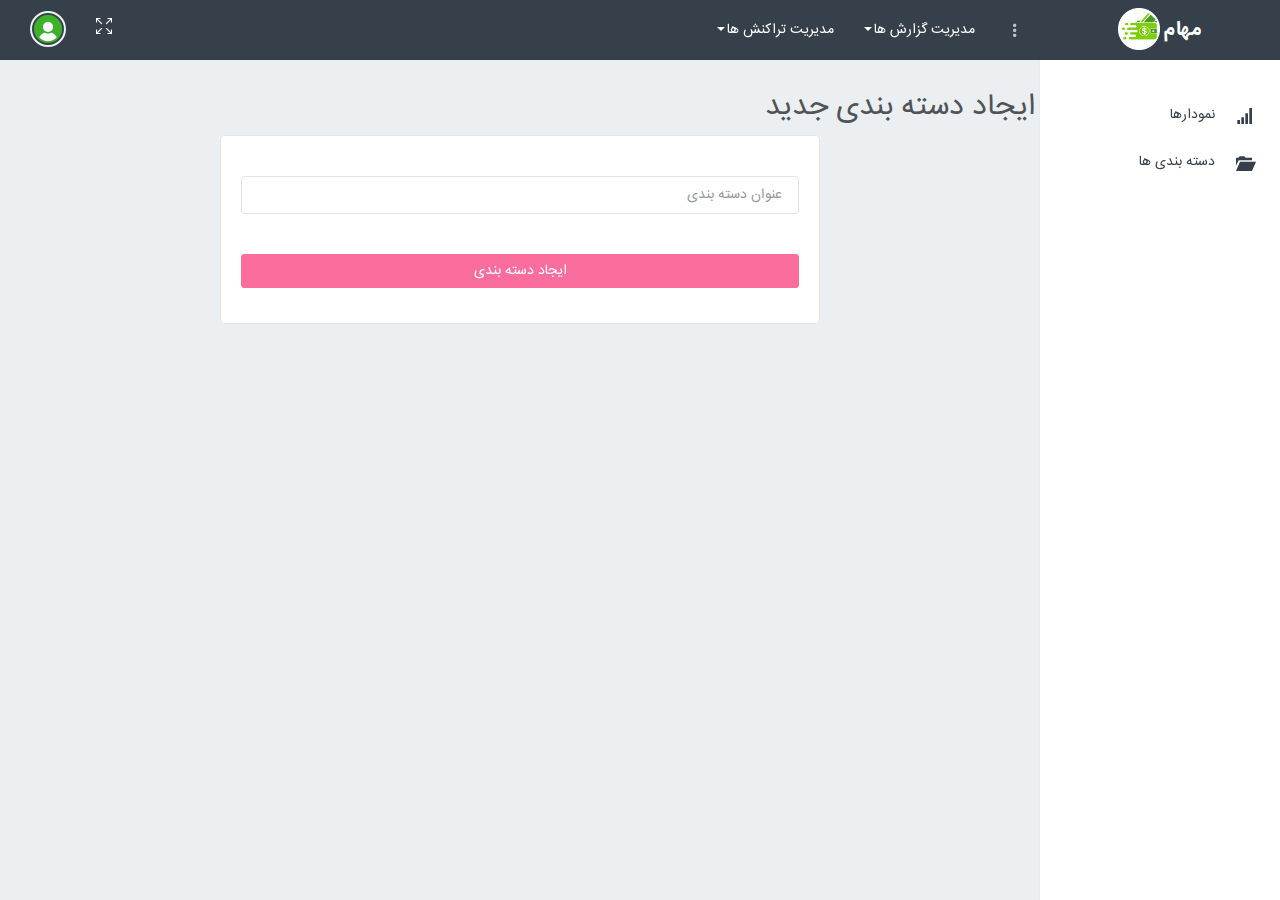
==== add-category.html @ 0f87850c "add pages" ====
<!DOCTYPE html>
<html>

<head>
    <meta charset="utf-8">
    <meta name="viewport" content="width=device-width, initial-scale=1.0">
    <meta name="description" content="A fully featured admin theme which can be used to build CRM, CMS, etc.">
    <meta name="author" content="Coderthemes">

    <link rel="shortcut icon" href="assets/images/favicon_1.png">

    <title>سامانه مدیریت مالی مهام</title>


    <link rel="stylesheet" href="assets/plugins/morris/morris.css">

    <link href="assets/css/bootstrap-rtl.min.css" rel="stylesheet" type="text/css" />
    <link href="assets/css/core.css" rel="stylesheet" type="text/css" />
    <link href="assets/css/components.css" rel="stylesheet" type="text/css" />
    <link href="assets/css/icons.css" rel="stylesheet" type="text/css" />
    <link href="assets/css/pages.css" rel="stylesheet" type="text/css" />
    <link href="assets/css/responsive.css" rel="stylesheet" type="text/css" />

    <script src="assets/js/modernizr.min.js"></script>

</head>

<body class="fixed-left">

    <!-- Begin page -->
    <div id="wrapper">

        <!-- Top Bar Start -->
        <div class="topbar">

            <!-- LOGO -->
            <div class="topbar-left">
                <div class="text-center">
                    <a href="index.html" class="logo"><span></i>مهام</span></a>
                    <!-- Image Logo here -->
                    <a href="index.html" class="logo">
                        <img src="assets/images/logo.png" height="42" />
                    </a>
                </div>
            </div>

            <!-- Button mobile view to collapse sidebar menu -->
            <div class="navbar navbar-default" role="navigation">
                <div class="container">
                    <div class="">
                        <div class="pull-left">
                            <button class="button-menu-mobile open-left waves-effect waves-light">
                                <i class="md md-menu"></i>
                            </button>
                            <span class="clearfix"></span>
                        </div>

                        <ul class="nav navbar-nav hidden-xs">
                            <li class="dropdown">
                                <a href="#" class="dropdown-toggle waves-effect waves-light" data-toggle="dropdown"
                                    role="button" aria-haspopup="true" aria-expanded="false">مدیریت گزارش ها<span
                                        class="caret"></span></a>
                                <ul class="dropdown-menu">
                                    <li><a href="file:///C:/Users/No1/Desktop/kntu/4022/net/prj/monthly-report.html"> گزارش ماهانه</a></li>
                                    <li><a href="file:///C:/Users/No1/Desktop/kntu/4022/net/prj/yearly-report.html">  گزارش سالانه</a></li>
                                </ul>
                            </li>
                            <li class="dropdown">
                                <a href="#" class="dropdown-toggle waves-effect waves-light" data-toggle="dropdown"
                                    role="button" aria-haspopup="true" aria-expanded="false">مدیریت تراکنش ها<span
                                        class="caret"></span></a>
                                <ul class="dropdown-menu">
                                    <li><a href="file:///C:/Users/No1/Desktop/kntu/4022/net/prj/add-transaction.html">ایجاد تراکنش</a></li>
                                    <li><a href="file:///C:/Users/No1/Desktop/kntu/4022/net/prj/transactions-list.html">مشاهده لیست تراکنش ها</a></li>
                                </ul>
                            </li>
                        </ul>
                        <ul class="nav navbar-nav navbar-right pull-right">
                            <li class="hidden-xs">
                                <a href="#" id="btn-fullscreen" class="waves-effect waves-light"><i
                                        class="icon-size-fullscreen"></i></a>
                            </li>
                            <li class="dropdown top-menu-item-xs">
                                <a href="" class="dropdown-toggle profile waves-effect waves-light"
                                    data-toggle="dropdown" aria-expanded="true"><img src="assets/images/user.png"
                                        alt="user-img" class="img-circle"> </a>
                            </li>
                        </ul>
                    </div>
                    <!--/.nav-collapse -->
                </div>
            </div>
        </div>
        <!-- Top Bar End -->
        <!-- ========== Left Sidebar Start ========== -->

        <div class="left side-menu">
            <div class="sidebar-inner slimscrollleft">
                <!--- Divider -->
                <div id="sidebar-menu">
                    <ul>
                        <li class="has_sub">
                            <a href="javascript:void(0);" class="waves-effect"><i class="glyphicon glyphicon-signal"></i><span>
                                    نمودارها </span></a>
                            <ul class="list-unstyled">
                                <li><a href="file:///C:/Users/No1/Desktop/kntu/4022/net/prj/linear-chart.html">نمودار واریز-برداشت</a></li>
                                <li><a href="file:///C:/Users/No1/Desktop/kntu/4022/net/prj/circle-chart.html">نمودار هزینه ها</a></li>
                            </ul>
                        </li>
                        <li class="has_sub">
                            <a href="javascript:void(0);" class="waves-effect"><i class="glyphicon glyphicon-folder-open"></i><span>
                                    دسته بندی ها </span></a>
                            <ul class="list-unstyled">
                                <li><a href="file:///C:/Users/No1/Desktop/kntu/4022/net/prj/categories-list.html">لیست دسته بندی ها</a></li>
                                <li><a href="file:///C:/Users/No1/Desktop/kntu/4022/net/prj/add-category.html"> ایجاد دسته بندی جدید</a></li>
                            </ul>
                        </li>
                    </ul>

                    <div class="clearfix"></div>
                </div>
                <div class="clearfix"></div>
            </div>
        </div>
        <!-- Left Sidebar End -->
        <div class="content-page">
            <!-- Start content -->
            <div class="content">
                <h2>
                    ایجاد دسته بندی جدید
                </h2>
                <div class=" card-box" style="max-width:600px; margin:auto;">
                    <form class="form-horizontal m-t-20">

                        <div class="form-group ">
                            <div class="col-xs-12">
                                <input class="form-control" type="text" required="" placeholder=" عنوان دسته بندی">
                            </div>
                        </div>

                        
                        <div class="form-group text-center m-t-40">
                            <div class="col-xs-12">
                                <button class="btn btn-pink btn-block text-uppercase waves-effect waves-light sm"
                                    type="submit">ایجاد دسته بندی</button>
                            </div>
                        </div>
                    </form>
                </div>
            </div>
        </div>


        <script>
            var resizefunc = [];
        </script>

        <!-- jQuery  -->
        <script src="assets/js/jquery.min.js"></script>
        <script src="assets/js/bootstrap-rtl.min.js"></script>
        <script src="assets/js/detect.js"></script>
        <script src="assets/js/fastclick.js"></script>
        <script src="assets/js/jquery.slimscroll.js"></script>
        <script src="assets/js/jquery.blockUI.js"></script>
        <script src="assets/js/waves.js"></script>
        <script src="assets/js/wow.min.js"></script>
        <script src="assets/js/jquery.nicescroll.js"></script>
        <script src="assets/js/jquery.scrollTo.min.js"></script>

        <script src="assets/plugins/jquery-knob/jquery.knob.js"></script>

        <!--Morris Chart-->
        <script src="assets/plugins/morris/morris.min.js"></script>
        <script src="assets/plugins/raphael/raphael-min.js"></script>

        <script src="assets/plugins/peity/jquery.peity.min.js"></script>

        <script src="assets/pages/jquery.dashboard_crm.js"></script>

        <script src="assets/js/jquery.core.js"></script>
        <script src="assets/js/jquery.app.js"></script>

        <script>
            $(function () {
                $(".knob").knob();
            });
        </script>

</html>
---- assets/plugins/morris/morris.css ----
.morris-hover{position:absolute;z-index:1000}.morris-hover.morris-default-style{border-radius:10px;padding:6px;color:#666;background:rgba(255,255,255,0.8);border:solid 2px rgba(230,230,230,0.8);font-family:sans-serif;font-size:12px;text-align:center}.morris-hover.morris-default-style .morris-hover-row-label{font-weight:bold;margin:0.25em 0}
.morris-hover.morris-default-style .morris-hover-point{white-space:nowrap;margin:0.1em 0}
---- assets/css/core.css ----
@import url(https://fonts.googleapis.com/css?family=Noto+Sans:400,700);
@import url(https://fonts.googleapis.com/css?family=Source+Sans+Pro:400,600,700,300);
/*
Template Name: UBold Dashboard
Author: CoderThemes
Email: coderthemes@gmail.com
File: Core
*/
/* =============
  == Core List==

   - Common
   - Helper classes
   - Extra
   - Bootstrap Custom
   - Topbar, Leftbar and Rightbar
   - Animation (Some loader)
   - Waves effect
   - Print (Invoice css)

============= */
/* =============
   Common
============= */

  @font-face {
	font-family: 'IRANSans-web';
	src: url('fonts/IRANSansWeb(FaNum)_Bold.eot?#') format('eot'),  /* IE6–8 */
url('fonts/IRANSansWeb(FaNum)_Bold.woff2') format('woff2'),  /* Chrome36+, Opera24+*/
url('fonts/IRANSansWeb(FaNum)_Bold.woff') format('woff');  /* FF3.6+, IE9, Chrome6+, Saf5.1+*/
	font-weight: bold;
}

@font-face {
	font-family: 'IRANSans-web';
	src: url('fonts/IRANSansWeb(FaNum)_Light.eot?#') format('eot'),  /* IE6–8 */
url('fonts/IRANSansWeb(FaNum)_Light.woff2') format('woff2'),  /* Chrome36+, Opera24+*/
url('fonts/IRANSansWeb(FaNum)_Light.woff') format('woff');  /* FF3.6+, IE9, Chrome6+, Saf5.1+*/
	font-weight: 200;
}
@font-face {
	font-family: 'IRANSans-web';
	src: url('fonts/IRANSansWeb(FaNum).eot?#') format('eot'),  /* IE6–8 */
url('fonts/IRANSansWeb(FaNum).woff2') format('woff2'),  /* Chrome36+, Opera24+*/
url('fonts/IRANSansWeb(FaNum).woff') format('woff');  /* FF3.6+, IE9, Chrome6+, Saf5.1+*/
	font-weight: normal;
}

body {
  background: #ebeff2;
  font-family: 'IRANSans-web', 'Helvetica Neue', Helvetica, Arial, IRANSans-web;
  margin: 0;
  overflow-x: hidden;
  color: #797979;
}
html {
  position: relative;
  min-height: 100%;
  background: #ebeff2;
  direction: rtl;
}
h1,
h2,
h3,
h4,
h5,
h6 {
  color: #505458;
  font-family: "IRANSans-web", "Helvetica Neue", Helvetica, Arial, IRANSans-web;
  margin: 10px 0;
}
h1 {
  line-height: 43px;
}
h2 {
  line-height: 35px;
}
h3 {
  line-height: 30px;
}
h3 small {
  color: #444444;
}
h4 {
  line-height: 22px;
}
h4 small {
  color: #444444;
}
h5 {
  font-size: 15px;
}
h5 small {
  color: #444444;
}
p {
  line-height: 1.6;
}
* {
  outline: none !important;
}
b {
  font-weight: 600;
}
a:hover {
  outline: 0;
  text-decoration: none;
}
a:active {
  outline: 0;
  text-decoration: none;
}
a:focus {
  outline: 0;
  text-decoration: none;
}
.container {
  width: auto;
}
.container-alt {
  margin-left: auto;
  margin-right: auto;
  padding-left: 15px;
  padding-right: 15px;
}
/* Footer */
.footer {
  border-top: 1px solid rgba(0, 0, 0, 0.1);
  bottom: 0;
  color: #58666e;
  text-align: left !important;
  padding: 20px 30px;
  position: absolute;
  left: 0;
  right: 240px;
  font-size: 13px;
}
#wrapper {
  height: 100%;
  overflow: hidden;
  width: 100%;
}
.page {
  bottom: 0;
  left: 0;
  right: 0;
  top: 0;
}
/* Page titles */
.page-title {
  font-size: 20px;
  font-weight: 600;
  margin-bottom: 0px;
  margin-top: 7px;
}
.page-title-alt {
  margin-bottom: 23px;
  margin-top: 10px;
}
.page-header {
  border-bottom: 1px solid #DBDDDE;
}
.header-title {
  text-transform: uppercase;
  font-size: 16px;
  font-weight: 600;
  letter-spacing: 0.04em;
  line-height: 16px;
  margin-bottom: 8px;
}
.social-links li a {
  -webkit-border-radius: 50%;
  background: #EFF0F4;
  border-radius: 50%;
  color: #7A7676;
  display: inline-block;
  height: 30px;
  line-height: 30px;
  text-align: center;
  width: 30px;
}
/* =============
   Helper clasess
============= */
.p-0 {
  padding: 0 !important;
}
.p-5 {
  padding: 5px !important;
}
.p-20 {
  padding: 20px !important;
}
.p-30 {
  padding: 30px !important;
}
.p-l-0 {
  padding-right: 0 !important;
}
.p-l-15{padding-left:15px}
.p-r-0 {
  padding-left: 0 !important;
}
.p-r-15{padding-right:15px}
.p-t-0 {
  padding-top: 0 !important;
}
.p-t-10 {
  padding-top: 10px !important;
}
.p-b-0 {
  padding-bottom: 0 !important;
}
.p-b-10 {
  padding-bottom: 10px !important;
}
.p-l-r-10 {
  padding-left: 10px;
  padding-right: 10px;
}
.m-0 {
  margin: 0 !important;
}
.m-r-5 {
  margin-left: 5px !important;
}
.m-r-10 {
  margin-left: 10px !important;
}
.m-r-15 {
  margin-left: 15px !important;
}
.m-l-5 {
  margin-right: 5px !important;
}
.m-l-10 {
  margin-right: 10px !important;
}
.m-l-15 {
  margin-left: 15px !important;
}
.m-t-5 {
  margin-top: 5px !important;
}
.m-t-0 {
  margin-top: 0 !important;
}
.m-t-10 {
  margin-top: 10px !important;
}
.m-t-15 {
  margin-top: 15px !important;
}
.m-t-20 {
  margin-top: 20px !important;
}
.m-t-23 {
  margin-top: 23px !important;
}
.m-t-30 {
  margin-top: 30px !important;
}
.m-t-40 {
  margin-top: 40px !important;
}
.m-b-0 {
  margin-bottom: 0 !important;
}
.m-b-5 {
  margin-bottom: 5px !important;
}
.m-b-10 {
  margin-bottom: 10px !important;
}
.m-b-15 {
  margin-bottom: 15px !important;
}
.m-b-20 {
  margin-bottom: 20px !important;
}
.m-b-30 {
  margin-bottom: 30px !important;
}
.w-xs {
  min-width: 80px;
}
.w-sm {
  min-width: 95px;
}
.w-md {
  min-width: 110px;
}
.w-lg {
  min-width: 140px;
}
.m-h-40 {
  min-height: 40px;
}
.m-h-50 {
  min-height: 50px;
}
.l-h-34 {
  line-height: 34px;
}
.font-600 {
  font-weight: 600;
}
.font-bold {
  font-weight: 700;
}
.font-normal {
  font-weight: normal;
}
.font-light {
  font-weight: 300;
}
.font-13 {
  font-size: 13px !important;
}
.wrapper-md {
  padding: 20px;
}
.pull-in {
  margin-left: -15px;
  margin-right: -15px;
}
.pull-in-card {
  margin-left: -20px !important;
  margin-right: -20px !important;
}
.b-0 {
  border: none !important;
}
.vertical-middle {
  vertical-align: middle;
}
.b-r-0 {
  border-radius: 0px !important;
}
.bx-shadow {
  -moz-box-shadow: 0px 1px 2px 0px rgba(0, 0, 0, 0.1);
  -webkit-box-shadow: 0px 1px 2px 0px rgba(0, 0, 0, 0.1);
  box-shadow: 0px 1px 2px 0px rgba(0, 0, 0, 0.1);
}
.mx-box {
  max-height: 380px;
  min-height: 380px;
}
.thumb-sm {
  height: 32px;
  width: 32px;
}
.thumb-md {
  height: 48px;
  width: 48px;
}
.thumb-lg {
  height: 88px;
  width: 88px;
}
/* =============
   Extras
============= */
/* Table type box */
.table-box {
  display: table;
  height: 100%;
  width: 100%;
}
.table-box .table-detail {
  display: table-cell;
  vertical-align: middle;
}
/* Card Box */
.card-box {
  padding: 20px;
  border: 1px solid rgba(54, 64, 74, 0.05);
  -webkit-border-radius: 5px;
  border-radius: 5px;
  -moz-border-radius: 5px;
  background-clip: padding-box;
  margin-bottom: 20px;
  background-color: #ffffff;
}
/* Grid page */
.grid-structure .grid-container {
  background-color: #f4f8fb;
  margin-bottom: 10px;
  padding: 10px 20px;
}
/* Demo only */
.icon-list-demo div {
  cursor: pointer;
  line-height: 45px;
  white-space: nowrap;
  color: #75798B;
}
.icon-list-demo div:hover {
  color: #ffffff;
}
.icon-list-demo div p {
  margin-bottom: 0px;
  line-height: inherit;
}
.icon-list-demo i {
  -webkit-transition: all 0.2s;
  display: inline-block;
  font-size: 18px;
  margin: 0;
  text-align: center;
  transition: all 0.2s;
  vertical-align: middle;
  width: 40px;
}
.icon-list-demo .col-md-4 {
  -webkit-border-radius: 3px;
  border-radius: 3px;
  -moz-border-radius: 3px;
  background-clip: padding-box;
}
.icon-list-demo .col-md-4:hover {
  background-color: #5fbeaa;
}
.icon-list-demo .col-md-4:hover i {
  -o-transform: scale(2);
  -webkit-transform: scale(2);
  moz-transform: scale(2);
  transform: scale(2);
}
.button-list {
  margin-left: -8px;
  margin-bottom: -12px;
}
.button-list .btn {
  margin-bottom: 12px;
  margin-left: 8px;
}
/* =============
   Bootstrap-custom
============= */
.row {
  margin-right: -10px;
  margin-left: -10px;
}
.col-lg-1,
.col-lg-10,
.col-lg-11,
.col-lg-12,
.col-lg-2,
.col-lg-3,
.col-lg-4,
.col-lg-5,
.col-lg-6,
.col-lg-7,
.col-lg-8,
.col-lg-9,
.col-md-1,
.col-md-10,
.col-md-11,
.col-md-12,
.col-md-2,
.col-md-3,
.col-md-4,
.col-md-5,
.col-md-6,
.col-md-7,
.col-md-8,
.col-md-9,
.col-sm-1,
.col-sm-10,
.col-sm-11,
.col-sm-12,
.col-sm-2,
.col-sm-3,
.col-sm-4,
.col-sm-5,
.col-sm-6,
.col-sm-7,
.col-sm-8,
.col-sm-9,
.col-xs-1,
.col-xs-10,
.col-xs-11,
.col-xs-12,
.col-xs-2,
.col-xs-3,
.col-xs-4,
.col-xs-5,
.col-xs-6,
.col-xs-7,
.col-xs-8,
.col-xs-9 {
  padding-left: 10px;
  padding-right: 10px;
}
.breadcrumb {
  background-color: transparent;
  margin-bottom: 15px;
  padding-top: 10px;
  padding-left: 0px;
}
/* Dropdown */
.dropdown-menu {
  padding: 4px 0;
  transition: all 300ms ease;
  -moz-transition: all 300ms ease;
  -webkit-transition: all 300ms ease;
  -o-transition: all 300ms ease;
  -ms-transition: all 300ms ease;
  border: 0;
  box-shadow: 0 2px 5px 0 rgba(0, 0, 0, 0.26);
}
.dropdown-menu > li > a {
  padding: 6px 20px;
}
.dropdown-menu > .active > a,
.dropdown-menu > .active > a:hover,
.dropdown-menu > .active > a:focus {
  background-color: #f3f3f3;
  color: #36404a;
}
.dropup .dropdown-menu {
  box-shadow: 0px -1px 5px 0 rgba(0, 0, 0, 0.26);
}
/* Close Icon */
.close {
  opacity: .6;
}
/* Background colors */
.bg-custom {
  background-color: #5fbeaa !important;
}
.bg-primary {
  background-color: #5d9cec !important;
}
.bg-success {
  background-color: #81c868 !important;
}
.bg-info {
  background-color: #34d3eb !important;
}
.bg-warning {
  background-color: #ffbd4a !important;
}
.bg-danger {
  background-color: #f05050 !important;
}
.bg-muted {
  background-color: #f4f8fb !important;
}
.bg-inverse {
  background-color: #4c5667 !important;
}
.bg-purple {
  background-color: #7266ba !important;
}
.bg-pink {
  background-color: #fb6d9d !important;
}
.bg-white {
  background-color: #ffffff !important;
}
.bg-lightdark {
  background-color: #f4f8fb !important;
}
/* Text colors */
.text-custom {
  color: #5fbeaa;
}
.text-white {
  color: #ffffff;
}
.text-danger {
  color: #f05050;
}
.text-muted {
  color: #98a6ad;
}
.text-primary {
  color: #5d9cec;
}
.text-warning {
  color: #ffbd4a;
}
.text-success {
  color: #81c868;
}
.text-info {
  color: #34d3eb;
}
.text-inverse {
  color: #4c5667;
}
.text-pink {
  color: #fb6d9d;
}
.text-purple {
  color: #7266ba;
}
.text-dark {
  color: #797979 !important;
}
/* Form components */
textarea.form-control {
  min-height: 90px;
}
.form-control {
  background-color: #FFFFFF;
  border: 1px solid #E3E3E3;
  border-radius: 4px;
  color: #565656;
  padding: 7px 12px;
  height: 38px;
  max-width: 100%;
  -webkit-box-shadow: none;
  box-shadow: none;
  -webkit-transition: all 300ms linear;
  -moz-transition: all 300ms linear;
  -o-transition: all 300ms linear;
  -ms-transition: all 300ms linear;
  transition: all 300ms linear;
}
.form-control:focus {
  background-color: #FFFFFF;
  border: 1px solid #AAAAAA;
  -webkit-box-shadow: none;
  box-shadow: none;
  outline: 0 !important;
  color: #333333;
}
.input-lg {
  height: 46px;
  padding: 10px 16px;
  font-size: 18px;
  line-height: 1.3333333;
  border-radius: 6px;
}
.input-sm {
  height: 30px;
  padding: 5px 10px;
  font-size: 12px;
  line-height: 1.5;
  border-radius: 3px;
}
.form-horizontal .form-group {
  margin-left: -10px;
  margin-right: -10px;
}
.form-control-feedback {
  line-height: 38px !important;
}
.input-group-btn .btn {
  padding: 8px 12px;
}
.input-group-btn .btn-sm {
  padding: 5px 10px;
}
.input-group-btn .btn-lg {
  padding: 10px 17px;
}
/* Labels */
.label {
  font-weight: 600;
  letter-spacing: 0.05em;
  padding: .3em .6em .3em;
}
.label-default {
  background-color: #5fbeaa;
}
.label-primary {
  background-color: #5d9cec;
}
.label-success {
  background-color: #81c868;
}
.label-info {
  background-color: #34d3eb;
}
.label-warning {
  background-color: #ffbd4a;
}
.label-danger {
  background-color: #f05050;
}
.label-purple {
  background-color: #7266ba;
}
.label-pink {
  background-color: #fb6d9d;
}
.label-inverse {
  background-color: #4c5667;
}
/* Badge */
.badge {
  text-transform: uppercase;
  font-weight: 600;
  padding: 3px 5px;
  font-size: 12px;
  margin-top: 1px;
  background-color: #5fbeaa;
}
.badge-xs {
  font-size: 9px;
}
.badge-xs,
.badge-sm {
  -webkit-transform: translate(0, -2px);
  -ms-transform: translate(0, -2px);
  -o-transform: translate(0, -2px);
  transform: translate(0, -2px);
}
.badge-primary {
  background-color: #5d9cec;
}
.badge-success {
  background-color: #81c868;
}
.badge-info {
  background-color: #34d3eb;
}
.badge-warning {
  background-color: #ffbd4a;
}
.badge-danger {
  background-color: #f05050;
}
.badge-purple {
  background-color: #7266ba;
}
.badge-pink {
  background-color: #fb6d9d;
}
.badge-inverse {
  background-color: #4c5667;
}
/* Pagination/ Pager */
.pagination > li:first-child > a,
.pagination > li:first-child > span {
  border-bottom-left-radius: 3px;
  border-top-left-radius: 3px;
}
.pagination > li:last-child > a,
.pagination > li:last-child > span {
  border-bottom-right-radius: 3px;
  border-top-right-radius: 3px;
}
.pagination > li > a,
.pagination > li > span {
  color: #636e7b;
}
.pagination > li > a:hover,
.pagination > li > span:hover,
.pagination > li > a:focus,
.pagination > li > span:focus {
  background-color: #e4e7ea;
}
.pagination-split li {
  margin-left: 5px;
  display: inline-block;
  float: left;
}
.pagination-split li:first-child {
  margin-left: 0;
}
.pagination-split li a {
  -moz-border-radius: 3px;
  -webkit-border-radius: 3px;
  border-radius: 3px;
}
.pagination > .active > a,
.pagination > .active > span,
.pagination > .active > a:hover,
.pagination > .active > span:hover,
.pagination > .active > a:focus,
.pagination > .active > span:focus {
  background-color: #5fbeaa;
  border-color: #5fbeaa;
}
.pager li > a,
.pager li > span {
  -moz-border-radius: 3px;
  -webkit-border-radius: 3px;
  border-radius: 3px;
  color: #636e7b;
}
/* Tabs */
.tabs {
  background-color: #ffffff;
  margin: 0 auto;
  padding: 0px;
  position: relative;
  white-space: nowrap;
  width: 100%;
}
.tabs li.tab {
  background-color: #ffffff;
  display: block;
  float: left;
  margin: 0;
  text-align: center;
}
.tabs li.tab a {
  -moz-transition: color 0.28s ease;
  -ms-transition: color 0.28s ease;
  -o-transition: color 0.28s ease;
  -webkit-transition: color 0.28s ease;
  color: #ee6e73;
  display: block;
  height: 100%;
  text-decoration: none;
  transition: color 0.28s ease;
  width: 100%;
}
.tabs li.tab a.active {
  color: #5fbeaa !important;
}
.tabs .indicator {
  background-color: #5fbeaa;
  bottom: 0;
  height: 2px;
  position: absolute;
  will-change: left, right;
}
.tabs-top .indicator {
  top: 0;
}
.nav-pills li a {
  line-height: 36px !important;
}
.nav-pills li.active a {
  background-color: #5fbeaa !important;
}
.nav-pills li.active a:hover {
  background-color: #5fbeaa !important;
}
.nav-pills li.active a:focus {
  background-color: #5fbeaa !important;
}
.nav.nav-tabs + .tab-content {
  background: #ffffff;
  margin-bottom: 30px;
  padding: 30px;
}
.tabs-vertical-env {
  margin-bottom: 30px;
}
.tabs-vertical-env .tab-content {
  background: #ffffff;
  display: table-cell;
  margin-bottom: 30px;
  padding: 30px;
  vertical-align: top;
}
.tabs-vertical-env .nav.tabs-vertical {
  display: table-cell;
  min-width: 120px;
  vertical-align: top;
  width: 150px;
}
.tabs-vertical-env .nav.tabs-vertical li.active > a {
  background-color: #ffffff;
  border: 0;
}
.tabs-vertical-env .nav.tabs-vertical li > a {
  color: #333333;
  text-align: center;
  white-space: nowrap;
}
.nav.nav-tabs > li.active > a {
  background-color: #ffffff;
  border: 0;
}
.nav.nav-tabs > li > a,
.nav.tabs-vertical > li > a {
  background-color: transparent;
  border-radius: 0;
  border: none;
  color: #505461 !important;
  cursor: pointer;
  line-height: 50px;
  padding-left: 20px;
  padding-right: 20px;
  letter-spacing: 0.03em;
  font-weight: 600;
  text-transform: uppercase;
  font-family: "IRANSans-web", "Open Sans", "Helvetica Neue", Helvetica, Arial, IRANSans-web;
}
.nav.nav-tabs > li > a:hover,
.nav.tabs-vertical > li > a:hover {
  color: #5fbeaa !important;
}
.tab-content {
  box-shadow: 0 1px 1px rgba(0, 0, 0, 0.05);
  color: #777777;
}
.nav.nav-tabs > li:last-of-type a {
  margin-right: 0px;
}
.nav.nav-tabs {
  border-bottom: 0;
  box-shadow: 0 1px 1px rgba(0, 0, 0, 0.05);
}
.navtab-bg {
  background-color: #f4f8fb;
}
.nav-tabs.nav-justified > .active > a,
.nav-tabs.nav-justified > .active > a:hover,
.nav-tabs.nav-justified > .active > a:focus,
.tabs-vertical-env .nav.tabs-vertical li.active > a {
  border: none;
}
.nav-tabs > li.active > a,
.nav-tabs > li.active > a:focus,
.nav-tabs > li.active > a:hover,
.tabs-vertical > li.active > a,
.tabs-vertical > li.active > a:focus,
.tabs-vertical > li.active > a:hover {
  color: #5fbeaa !important;
}
/* List group */
.list-group-item {
  border: 1px solid #ebeff2;
}
/* Dropcap */
.dropcap {
  font-size: 3.1em;
}
.dropcap,
.dropcap-circle,
.dropcap-square {
  display: block;
  float: left;
  font-weight: 400;
  line-height: 36px;
  margin-right: 6px;
  text-shadow: none;
}
/* Alert */
.alert .btn {
  margin-top: 10px;
}
.alert-success {
  background-color: rgba(95, 190, 170, 0.3);
  border-color: rgba(95, 190, 170, 0.4);
  color: #44a692;
}
.alert-success .alert-link {
  color: #358272;
}
.alert-info {
  background-color: rgba(52, 211, 235, 0.2);
  border-color: rgba(52, 211, 235, 0.3);
  color: #34d3eb;
}
.alert-warning {
  background-color: rgba(255, 189, 74, 0.2);
  border-color: rgba(255, 189, 74, 0.3);
  color: #ffbd4a;
}
.alert-danger {
  background-color: rgba(240, 80, 80, 0.2);
  border-color: rgba(240, 80, 80, 0.3);
  color: #f05050;
}
/* Modals */
.modal .modal-dialog .modal-content {
  -moz-box-shadow: none;
  -webkit-box-shadow: none;
  border-color: #DDDDDD;
  border-radius: 2px;
  box-shadow: none;
  padding: 25px;
}
.modal .modal-dialog .modal-content .modal-header {
  border-bottom-width: 2px;
  margin: 0;
  padding: 0;
  padding-bottom: 15px;
}
.modal .modal-dialog .modal-content .modal-body {
  padding: 20px 0;
}
.modal .modal-dialog .modal-content .modal-footer {
  padding: 0;
  padding-top: 15px;
}
.modal-full {
  width: 98%;
}
.modal-content .nav.nav-tabs + .tab-content {
  margin-bottom: 0px;
}
.modal-content .panel-group {
  margin-bottom: 0px;
}
.modal-content .panel {
  border-top: none;
}
/* Custom-modal */
.modal-demo {
  background-color: #FFF;
  width: 600px;
  -webkit-border-radius: 4px;
  border-radius: 4px;
  -moz-border-radius: 4px;
  background-clip: padding-box;
  display: none;
}
.modal-demo .close {
  position: absolute;
  top: 15px;
  left: 25px;
  color: #eeeeee;
}
.custom-modal-title {
  padding: 15px 25px 15px 25px;
  line-height: 22px;
  font-size: 18px;
  background-color: #36404a;
  color: #ffffff;
  text-align: right;
  margin: 0px;
}
.custom-modal-text {
  padding: 20px;
}
.custombox-modal-flash .close,
.custombox-modal-rotatedown .close {
  top: 20px;
  z-index: 9999;
}
/* Tabs-Accordions */
.tabs-vertical-env .tab-content {
  margin-bottom: 0px;
}
.table > thead > tr > td.middle-align,
.table > tbody > tr > td.middle-align,
.table > .tfood > tr > td.middle-align,
.table > thead > tr > th.middle-align,
.table > tbody > tr > th.middle-align,
.table > .tfood > tr > th.middle-align {
  vertical-align: middle;
}
.list-group-item.active,
.list-group-item.active:hover,
.list-group-item.active:focus {
  background-color: #5fbeaa;
  border-color: #5fbeaa;
}
.nav-pills > .active > a > .badge {
  color: #5fbeaa;
}
.has-success .form-control {
  border-color: #81c868;
  box-shadow: none !important;
}
.has-warning .form-control {
  border-color: #ffbd4a;
  box-shadow: none !important;
}
.has-error .form-control {
  border-color: #f05050;
  box-shadow: none !important;
}
.input-group-addon {
  border-radius: 2px;
  border: 1px solid #eeeeee;
}
/* Tooltips */
.tooltip-inner {
  border-radius: 1px;
  padding: 6px 10px;
}
.jqstooltip {
  -webkit-box-sizing: content-box;
  -moz-box-sizing: content-box;
  box-sizing: content-box;
  width: auto!important;
  height: auto!important;
}
/* Popover */
.popover {
  font-family: inherit;
  border: none;
  direction: rtl;
  right: auto;
  -webkit-border-radius: 3px;
  border-radius: 3px;
  -moz-border-radius: 3px;
  background-clip: padding-box;
}
.popover .popover-title {
  background-color: transparent;
  color: #5fbeaa;
  font-weight: 600;
}
.popover.right > .arrow {
  border-left-color: transparent;
  border-right-color: transparent;
  left: -10px;
  right: auto;
}
/* Code */
code {
  color: #5d9cec;
  background-color: #f4f8fb;
  border-radius: 4px;
}
/* Pre */
pre {
  background-color: #f4f8fb;
  border: 1px solid #d4d8da;
}
/* Well */
.well {
  background-color: #f4f8fb;
  border: 1px solid #e4e4e4;
}
/* Carousel */
.carousel-control {
  width: 10%;
}
.carousel-control span {
  position: absolute;
  top: 50%;
  /* pushes the icon in the middle of the height */
  z-index: 5;
  display: inline-block;
  font-size: 30px;
}
.carousel-control.left {
  left: 0;
  right: auto;
}
/* Owl */
.slider-bg {
  background-size: cover !important;
  padding: 5.5% 4.5%;
}
/* Media */
.media {
  margin-bottom: 20px;
}
.media .media-heading {
  font-weight: 600;
  font-size: 16px;
}
.media:last-of-type {
  margin-bottom: 0px;
}
/*===================================
   Topbar,Left-sidebar,Right-sidebar
  ===================================*/
.topbar {
  left: 0px;
  position: fixed;
  right: 0;
  top: 0px;
  z-index: 999;
}
.topbar .topbar-left {
  float: right;
  position: relative;
  width: 240px;
  z-index: 1;
}
.topbar .topbar-left-sm {
  width: 180px;
}
.logo {
  color: #ffffff !important;
  font-size: 20px;
  font-weight: 700;
  letter-spacing: .05em;
  line-height: 60px;
  text-transform: uppercase;
}
.logo h1 {
  height: 50px;
  margin: 0px auto;
  text-align: center;
}
.logo i {
  color: #5fbeaa;
}
.logo .icon-c-logo {
  display: none;
}
.navbar-default {
  background-color: #36404a;
  border-radius: 0;
  border: none;
  margin-bottom: 0;
}
.navbar-default .navbar-nav > .open > a {
  background-color: rgba(255, 255, 255, 0.1);
}
.navbar-default .navbar-nav > .open > a:focus {
  background-color: rgba(255, 255, 255, 0.1);
}
.navbar-default .navbar-nav > .open > a:hover {
  background-color: rgba(255, 255, 255, 0.1);
}
.navbar-default .badge {
  position: absolute;
  top: 12px;
  right: 7px;
}
.nav > li > a {
  color: #ffffff !important;
  line-height: 60px;
  padding: 0 15px;
  position: relative;
}
.nav > li > a i {
  font-size: 16px;
}
.profile img {
  border: 2px solid #edf0f0;
  height: 36px;
  width: 36px;
}
.dropdown-menu-lg {
  width: 300px;
}
.dropdown-menu-lg .list-group {
  margin-bottom: 0;
}
.dropdown-menu-lg .list-group-item {
  border: none;
  padding: 10px 20px;
}
.dropdown-menu-lg .media-heading {
  margin-bottom: 0;
}
.dropdown-menu-lg .media-body p {
  color: #828282;
}
.notification-list {
  max-height: 230px;
}
.notification-list em {
  width: 30px;
  text-align: center;
  height: 30px;
  line-height: 28px;
  border-radius: 50%;
  margin-top: 4px;
}
.notification-list .media-body {
  display: inherit;
  width: auto;
  overflow: hidden;
  margin-left: 50px;
}
.notification-list .media-body h5 {
  text-overflow: ellipsis;
  white-space: nowrap;
  display: block;
  width: 100%;
  font-weight: normal;
  overflow: hidden;
}
.notifi-title {
  border-bottom: 1px solid rgba(0, 0, 0, 0.1);
  font-size: 15px;
  text-transform: uppercase;
  font-weight: 600;
  padding: 11px 20px 15px;
  color: #4c5667;
  font-family: "IRANSans-web", "Helvetica Neue", Helvetica, Arial, IRANSans-web;
}
.noti-primary {
  color: #5d9cec;
  border: 2px solid #5d9cec;
}
.noti-success {
  color: #81c868;
  border: 2px solid #81c868;
}
.noti-info {
  color: #34d3eb;
  border: 2px solid #34d3eb;
}
.noti-warning {
  color: #ffbd4a;
  border: 2px solid #ffbd4a;
}
.noti-danger {
  color: #f05050;
  border: 2px solid #f05050;
}
.noti-dark {
  color: #36404a;
  border: 2px solid #36404a;
}
.noti-purple {
  color: #7266ba;
  border: 2px solid #7266ba;
}
.noti-pink {
  color: #fb6d9d;
  border: 2px solid #fb6d9d;
}
.noti-custom {
  color: #5fbeaa;
  border: 2px solid #5fbeaa;
}
.noti-inverse {
  color: #4c5667;
  border: 2px solid #4c5667;
}
.navbar-nav {
  margin: 0;
}
.side-menu {
  bottom: 0;
  top: 0;
  width: 240px;
  z-index: 2;
}
.side-menu.left {
  background: #ffffff;
  box-shadow: 0 1px 1px rgba(0, 0, 0, 0.1);
  position: absolute;
  top: 60px;
}
body.fixed-left .side-menu.left {
  bottom: 50px;
  height: 100%;
  margin-bottom: -70px;
  margin-top: 0;
  padding-bottom: 70px;
  position: fixed;
}
.content-page {
  margin-right: 240px;
  overflow: hidden;
}
.content-page > .content {
  margin-bottom: 60px;
  margin-top: 60px;
  padding: 20px 5px 15px 5px;
}
.button-menu-mobile {
  background: transparent;
  border: none;
  color: rgba(255, 255, 255, 0.7);
  font-size: 20px;
  line-height: 60px;
  padding: 0 15px;
}
.button-menu-mobile:hover {
  color: #ffffff;
}
.sidebar-inner {
  height: 100%;
}
#sidebar-menu,
#sidebar-menu ul,
#sidebar-menu li,
#sidebar-menu a {
  border: 0;
  font-weight: normal;
  line-height: 1;
  list-style: none;
  margin: 0;
  padding: 0;
  position: relative;
  text-decoration: none;
}
#sidebar-menu {
  padding-bottom: 30px;
  padding-top: 30px;
  width: 100%;
}
#sidebar-menu .nav > li > a .badge {
  position: absolute;
  right: 10px;
  top: 12px;
}
#sidebar-menu a {
  line-height: 1.3;
}
#sidebar-menu ul ul {
  display: none;
}
#sidebar-menu ul ul li {
  border-top: 0;
}
#sidebar-menu ul ul li.active a {
  color: #5fbeaa;
}
#sidebar-menu ul ul a {
  color: #75798B;
  display: block;
  padding: 10px 65px 10px 20px;
}
#sidebar-menu ul ul a:hover {
  color: #5fbeaa;
}
#sidebar-menu ul ul a i {
  margin-right: 5px;
}
#sidebar-menu ul ul ul a {
  padding-left: 80px;
}
#sidebar-menu .label {
  margin-top: 2px;
}
#sidebar-menu .subdrop {
  background: #f4f8fb !important;
  border-right: 3px solid #5fbeaa;
  color: #5fbeaa !important;
}
#sidebar-menu > ul > li > a {
  color: #36404a;
  display: block;
  padding: 12px 20px;
  margin: 4px 0;
  border-right: 3px solid #ffffff;
}
#sidebar-menu > ul > li > a:hover {
  color: #5fbeaa;
  text-decoration: none;
}
#sidebar-menu > ul > li > a > span {
  vertical-align: middle;
}
#sidebar-menu ul li .menu-arrow {
  -webkit-transition: -webkit-transform 0.15s;
  -o-transition: -o-transform 0.15s;
  transition: transform .15s;
  position: absolute;
  left: 15px;
  display: inline-block;
  font-family: 'Material Design Iconic Font';
  text-rendering: auto;
  line-height: 18px;
  font-size: 16px;
  -webkit-font-smoothing: antialiased;
  -moz-osx-font-smoothing: grayscale;
  -webkit-transform: translate(0, 0);
  -ms-transform: translate(0, 0);
  -o-transform: translate(0, 0);
  transform: translate(0, 0);
  color: #98a6ad;
}
#sidebar-menu ul li .menu-arrow:before {
  content: "\f1b5";
}
#sidebar-menu ul li a.subdrop .menu-arrow {
  -ms-transform: rotate(-90deg);
  -webkit-transform: rotate(-90deg);
  -o-transform: rotate(-90deg);
  transform: rotate(-90deg);
}
#sidebar-menu ul li a i {
  display: inline-block;
  font-size: 16px;
  line-height: 17px;
  margin-right: 3px;
  margin-left: 15px;
  text-align: center;
  vertical-align: middle;
  width: 20px;
}
#sidebar-menu ul li a i.md {
  font-size: 18px;
}
#sidebar-menu > ul > li > a > i.i-right {
  float: left;
  margin: 3px 0 0 0;
}
#sidebar-menu > ul > li > a.active {
  background: #f4f8fb !important;
  border-right: 3px solid #5fbeaa;
  color: #5fbeaa !important;
}
.menu-title {
  padding: 12px 20px !important;
  letter-spacing: .035em;
  pointer-events: none;
  cursor: default;
  font-size: 13px;
}
/* Small Menu */
.side-menu-sm {
  width: 180px;
  text-align: center;
}
.side-menu-sm #sidebar-menu > ul > li > a > i {
  display: block;
  font-size: 18px;
  line-height: 24px;
  width: 100%;
  margin: 0;
}
.side-menu-sm #sidebar-menu ul ul a {
  padding: 10px 20px 10px 20px;
}
.side-menu-sm + .content-page .footer {
  right: 180px;
}
#wrapper.enlarged .side-menu-sm {
  text-align: right;
}
#wrapper.enlarged .side-menu-sm #sidebar-menu ul li a i {
  display: inline-block;
  font-size: 18px;
  line-height: 17px;
  margin-left: 3px;
  margin-right: 15px;
  vertical-align: middle;
  width: 20px;
}
.side-menu-sm + .content-page {
  margin-right: 180px;
}
/* Header 2 */
.page-header-2 {
  background: #E3E7EC;
  border-bottom: 1px solid #dee2e8;
  margin: -25px -20px 22px -20px;
  padding: 25px 20px 0 20px;
}
#wrapper.enlarged .menu-title,
#wrapper.enlarged .menu-arrow {
  display: none !important;
}
#wrapper.enlarged #sidebar-menu ul ul {
  border: 2px solid #f4f8fb;
  margin-top: -5px;
  padding-top: 5px;
  z-index: 9999;
  background-color: #ffffff;
}
#wrapper.enlarged .left.side-menu {
  width: 70px;
  z-index: 5;
}
#wrapper.enlarged .left.side-menu #sidebar-menu > ul > li > a {
  padding: 15px 20px;
}
#wrapper.enlarged .left.side-menu #sidebar-menu > ul > li > a:hover {
  background: #f4f8fb!important;
}
#wrapper.enlarged .left.side-menu #sidebar-menu > ul > li > a:active {
  background: #f4f8fb!important;
}
#wrapper.enlarged .left.side-menu #sidebar-menu > ul > li > a:focus {
  background: #f4f8fb!important;
}
#wrapper.enlarged .left.side-menu #sidebar-menu > ul > li > a i {
  margin-left: 40px !important;
  margin-right: 2px;
  font-size: 20px;
}
#wrapper.enlarged .left.side-menu .label {
  position: absolute;
  top: 5px;
  right: 35px;
  text-indent: 0;
  display: block !important;
  padding: .2em .6em .3em !important;
}
#wrapper.enlarged .left.side-menu #sidebar-menu ul > li {
  position: relative;
  white-space: nowrap;
}
#wrapper.enlarged .left.side-menu #sidebar-menu ul > li:hover > a {
  position: relative;
  width: 260px;
  background: #f4f8fb;
  color: #5fbeaa;
  border-color: #5fbeaa;
}
#wrapper.enlarged .left.side-menu #sidebar-menu ul > li:hover > ul {
  display: block;
  right: 70px;
  position: absolute;
  width: 190px;
}
#wrapper.enlarged .left.side-menu #sidebar-menu ul > li:hover > ul a {
  background: #ffffff;
  box-shadow: none;
  padding-right: 15px;
  position: relative;
  width: 186px;
  z-index: 6;
}
#wrapper.enlarged .left.side-menu #sidebar-menu ul > li:hover > ul a:hover {
  color: #5fbeaa;
}
#wrapper.enlarged .left.side-menu #sidebar-menu ul > li:hover a span {
  display: inline;
}
#wrapper.enlarged .left.side-menu #sidebar-menu li .show-menu + ul {
  display: block;
  left: 70px;
  position: absolute;
  width: 190px;
}
#wrapper.enlarged .left.side-menu #sidebar-menu li .show-menu + ul a {
  background: #ffffff;
  box-shadow: none;
  padding-left: 15px;
  position: relative;
  width: 186px;
  z-index: 6;
}
#wrapper.enlarged .left.side-menu #sidebar-menu li .show-menu + ul a:hover {
  color: #5fbeaa;
}
#wrapper.enlarged .left.side-menu #sidebar-menu a.subdrop {
  color: #5fbeaa !important;
}
#wrapper.enlarged .left.side-menu #sidebar-menu ul > li > ul {
  display: none;
}
#wrapper.enlarged .left.side-menu #sidebar-menu ul ul li:hover > ul {
  display: block;
  left: 190px;
  margin-top: -36px;
  position: absolute;
  width: 190px;
}
#wrapper.enlarged .left.side-menu #sidebar-menu ul ul li > a span.pull-right {
  -ms-transform: rotate(270deg);
  -webkit-transform: rotate(270deg);
  position: absolute;
  right: 20px;
  top: 12px;
  transform: rotate(270deg);
}
#wrapper.enlarged .left.side-menu #sidebar-menu ul ul li.active a {
  color: #5fbeaa;
}
#wrapper.enlarged .left.side-menu #sidebar-menu ul > li > a span {
  display: none;
  padding-left: 10px;
}
#wrapper.enlarged .left.side-menu .user-details {
  display: none;
}
#wrapper.enlarged .content-page {
  margin-right: 70px;
}
#wrapper.enlarged .footer {
  right: 70px;
}
#wrapper.enlarged .topbar .topbar-left {
  width: 70px !important;
}
#wrapper.enlarged .topbar .topbar-left .logo span {
  display: none;
  opacity: 0;
}
#wrapper.enlarged .topbar .topbar-left .logo .icon-c-logo {
  display: block;
  line-height: 60px;
}
#wrapper.enlarged #sidebar-menu > ul > li:hover > a.open :after {
  display: none;
}
#wrapper.enlarged #sidebar-menu > ul > li:hover > a.active :after {
  display: none;
}
#wrapper.enlarged .tips-box {
  display: none;
}
.tips-box .portlet {
  -webkit-box-shadow: 0px 0px 7px 1px rgba(0, 0, 0, 0.05);
  -moz-box-shadow: 0px 0px 7px 1px rgba(0, 0, 0, 0.05);
  box-shadow: 0px 0px 7px 1px rgba(0, 0, 0, 0.05);
}
.user-details {
  padding: 20px;
  padding-bottom: 0px;
  position: relative;
}
.user-details img {
  position: relative;
  z-index: 9999;
}
.user-details .user-info {
  color: #444444;
  margin-left: 60px;
  position: relative;
  z-index: 99999;
}
.user-details .user-info a.dropdown-toggle {
  color: #797979;
  display: block;
  font-family: 'Roboto', IRANSans-web;
  font-size: 16px;
  font-weight: 600;
  padding-top: 5px;
}
#wrapper.right-bar-enabled .right-bar {
  left: 0;
}
/* Right sidebar */
.side-bar.right-bar {
  float: right !important;
  left: -266px;
  top: 60px;
}
.side-bar {
  -moz-transition: all 200ms ease-out;
  -webkit-transition: all 200ms ease-out;
  background-color: #ffffff;
  box-shadow: 0px 0px 8px 1px rgba(0, 0, 0, 0.1);
  display: block;
  float: left;
  height: 100%;
  overflow-y: auto;
  position: fixed;
  transition: all 200ms ease-out;
  width: 240px;
}
.right-bar {
  background: #ffffff !important;
  z-index: 99 !important;
}
.right-bar h4 {
  border-bottom: 1px solid #eeeeee;
  padding-bottom: 10px;
}
.contact-list {
  max-height: 600px;
}
.contact-list .list-group-item {
  border: none;
}
.contact-list .list-group-item:hover {
  background: #ebeff2;
}
.contact-list i.offline {
  color: #f05050 !important;
}
.contact-list i.away {
  color: #ffbd4a;
}
.contacts-list .avatar {
  display: inline-block;
  float: right;
  margin-left: 5px;
  width: 30px;
}
.contacts-list .avatar img {
  border-radius: 50%;
  width: 100%;
}
.contacts-list .list-group-item span.name {
  color: #707780;
  display: inline-block;
  float: right;
  overflow: hidden;
  padding-right: 5px;
  padding-top: 6px;
  text-overflow: ellipsis;
  white-space: nowrap;
  width: 130px;
}
.contacts-list i {
  color: #7a8c9a;
  float: left;
  font-size: 9px;
  line-height: 30px;
}
.contacts-list i.online {
  color: #a0d269;
}
.contacts-list i.offline {
  color: #f05050 !important;
}
.contacts-list i.away {
  color: #ffbd4a;
}
.app-search {
  position: relative;
  margin: 15px 10px 15px 0;
}
.app-search a {
  position: absolute;
  top: 5px;
  left: 20px;
  color: #c4c4cd;
}
.app-search .form-control,
.app-search .form-control:focus {
  border: none;
  font-size: 13px;
  color: #ffffff;
  padding-right: 20px;
  padding-left: 40px;
  background: rgba(255, 255, 255, 0.1);
  box-shadow: none;
  border-radius: 30px;
  height: 30px;
  font-weight: 600;
  width: 180px;
}
/* =============
   Animation
============= */
/* Bounce 1 */
@-webkit-keyframes cd-bounce-1 {
  0% {
    opacity: 0;
    -webkit-transform: scale(0.5);
  }
  60% {
    opacity: 1;
    -webkit-transform: scale(1.2);
  }
  100% {
    -webkit-transform: scale(1);
  }
}
@-moz-keyframes cd-bounce-1 {
  0% {
    opacity: 0;
    -moz-transform: scale(0.5);
  }
  60% {
    opacity: 1;
    -moz-transform: scale(1.2);
  }
  100% {
    -moz-transform: scale(1);
  }
}
@-o-keyframes cd-bounce-1 {
  0% {
    opacity: 0;
    -o-transform: scale(0.5);
  }
  60% {
    opacity: 1;
    -o-transform: scale(1.2);
  }
  100% {
    -o-transform: scale(1);
  }
}
@keyframes cd-bounce-1 {
  0% {
    opacity: 0;
    -webkit-transform: scale(0.5);
    -moz-transform: scale(0.5);
    -ms-transform: scale(0.5);
    -o-transform: scale(0.5);
    transform: scale(0.5);
  }
  60% {
    opacity: 1;
    -webkit-transform: scale(1.2);
    -moz-transform: scale(1.2);
    -ms-transform: scale(1.2);
    -o-transform: scale(1.2);
    transform: scale(1.2);
  }
  100% {
    opacity: 1;
    -webkit-transform: scale(1);
    -moz-transform: scale(1);
    -ms-transform: scale(1);
    -o-transform: scale(1);
    transform: scale(1);
  }
}
/* Bounce 2 */
@-webkit-keyframes cd-bounce-2 {
  0% {
    opacity: 0;
    -webkit-transform: translateX(-100px);
  }
  60% {
    opacity: 1;
    -webkit-transform: translateX(20px);
  }
  100% {
    -webkit-transform: translateX(0);
  }
}
@-moz-keyframes cd-bounce-2 {
  0% {
    opacity: 0;
    -moz-transform: translateX(-100px);
  }
  60% {
    opacity: 1;
    -moz-transform: translateX(20px);
  }
  100% {
    -moz-transform: translateX(0);
  }
}
@-o-keyframes cd-bounce-2 {
  0% {
    opacity: 0;
    -o-transform: translateX(-100px);
  }
  60% {
    opacity: 1;
    -o-transform: translateX(20px);
  }
  100% {
    opacity: 1;
    -o-transform: translateX(0);
  }
}
@keyframes cd-bounce-2 {
  0% {
    opacity: 0;
    -webkit-transform: translateX(-100px);
    -moz-transform: translateX(-100px);
    -ms-transform: translateX(-100px);
    -o-transform: translateX(-100px);
    transform: translateX(-100px);
  }
  60% {
    opacity: 1;
    -webkit-transform: translateX(20px);
    -moz-transform: translateX(20px);
    -ms-transform: translateX(20px);
    -o-transform: translateX(20px);
    transform: translateX(20px);
  }
  100% {
    opacity: 1;
    -webkit-transform: translateX(0);
    -moz-transform: translateX(0);
    -ms-transform: translateX(0);
    -o-transform: translateX(0);
    transform: translateX(0);
  }
}
/* Dropdown */
@-webkit-keyframes dropdownOpen {
  0% {
    opacity: 0;
    -webkit-transform: scale(0);
  }
  100% {
    -webkit-transform: scale(1);
  }
}
@-moz-keyframes dropdownOpen {
  0% {
    opacity: 0;
    -moz-transform: scale(0);
  }
  100% {
    -moz-transform: scale(1);
  }
}
@-o-keyframes dropdownOpen {
  0% {
    opacity: 0;
    -o-transform: scale(0);
  }
  100% {
    -o-transform: scale(1);
  }
}
@keyframes dropdownOpen {
  0% {
    opacity: 0;
    -webkit-transform: scale(0);
    -moz-transform: scale(0);
    -ms-transform: scale(0);
    -o-transform: scale(0);
    transform: scale(0);
  }
  100% {
    opacity: 1;
    -webkit-transform: scale(1);
    -moz-transform: scale(1);
    -ms-transform: scale(1);
    -o-transform: scale(1);
    transform: scale(1);
  }
}
/* Progressbar Animated */
@-webkit-keyframes animationProgress {
  from {
    width: 0;
  }
}
@keyframes animationProgress {
  from {
    width: 0;
  }
}
/* Portlets loader */
@-webkit-keyframes loaderAnimate {
  0% {
    -webkit-transform: rotate(0deg);
  }
  100% {
    -webkit-transform: rotate(220deg);
  }
}
@-moz-keyframes loaderAnimate {
  0% {
    -moz-transform: rotate(0deg);
  }
  100% {
    -moz-transform: rotate(220deg);
  }
}
@-o-keyframes loaderAnimate {
  0% {
    -o-transform: rotate(0deg);
  }
  100% {
    -o-transform: rotate(220deg);
  }
}
@keyframes loaderAnimate {
  0% {
    transform: rotate(0deg);
  }
  100% {
    transform: rotate(220deg);
  }
}
@-webkit-keyframes loaderAnimate2 {
  0% {
    box-shadow: inset #555 0 0 0 8px;
    -webkit-transform: rotate(-140deg);
  }
  50% {
    box-shadow: inset #555 0 0 0 2px;
  }
  100% {
    box-shadow: inset #555 0 0 0 8px;
    -webkit-transform: rotate(140deg);
  }
}
@-moz-keyframes loaderAnimate2 {
  0% {
    box-shadow: inset #555 0 0 0 8px;
    -moz-transform: rotate(-140deg);
  }
  50% {
    box-shadow: inset #555 0 0 0 2px;
  }
  100% {
    box-shadow: inset #555 0 0 0 8px;
    -moz-transform: rotate(140deg);
  }
}
@-o-keyframes loaderAnimate2 {
  0% {
    box-shadow: inset #555 0 0 0 8px;
    -o-transform: rotate(-140deg);
  }
  50% {
    box-shadow: inset #555 0 0 0 2px;
  }
  100% {
    box-shadow: inset #555 0 0 0 8px;
    -o-transform: rotate(140deg);
  }
}
@keyframes loaderAnimate2 {
  0% {
    box-shadow: inset #555 0 0 0 8px;
    -webkit-transform: rotate(-140deg);
    -moz-transform: rotate(-140deg);
    -ms-transform: rotate(-140deg);
    transform: rotate(-140deg);
  }
  50% {
    box-shadow: inset #555 0 0 0 2px;
  }
  100% {
    box-shadow: inset #555 0 0 0 8px;
    -webkit-transform: rotate(140deg);
    -moz-transform: rotate(140deg);
    -ms-transform: rotate(140deg);
    transform: rotate(140deg);
  }
}
@keyframes loaderAnimate2 {
  0% {
    box-shadow: inset #999 0 0 0 17px;
    transform: rotate(-140deg);
  }
  50% {
    box-shadow: inset #999 0 0 0 2px;
  }
  100% {
    box-shadow: inset #999 0 0 0 17px;
    transform: rotate(140deg);
  }
}
/*!
 * Waves v0.6.0
 * http://fian.my.id/Waves
 *
 * Copyright 2014 Alfiana E. Sibuea and other contributors
 * Released under the MIT license
 * https://github.com/fians/Waves/blob/master/LICENSE
 */
.waves-effect {
  position: relative;
  cursor: pointer;
  display: inline-block;
  overflow: hidden;
  -webkit-user-select: none;
  -moz-user-select: none;
  -ms-user-select: none;
  user-select: none;
  -webkit-tap-highlight-color: transparent;
  vertical-align: middle;
  z-index: 1;
  will-change: opacity, transform;
  -webkit-transition: all 0.3s ease-out;
  -moz-transition: all 0.3s ease-out;
  -o-transition: all 0.3s ease-out;
  -ms-transition: all 0.3s ease-out;
  transition: all 0.3s ease-out;
}
.waves-effect .waves-ripple {
  position: absolute;
  border-radius: 50%;
  width: 20px;
  height: 20px;
  margin-top: -10px;
  margin-left: -10px;
  opacity: 0;
  background: rgba(0, 0, 0, 0.2);
  -webkit-transition: all 0.7s ease-out;
  -moz-transition: all 0.7s ease-out;
  -o-transition: all 0.7s ease-out;
  -ms-transition: all 0.7s ease-out;
  transition: all 0.7s ease-out;
  -webkit-transition-property: -webkit-transform, opacity;
  -moz-transition-property: -moz-transform, opacity;
  -o-transition-property: -o-transform, opacity;
  transition-property: transform, opacity;
  -webkit-transform: scale(0);
  -moz-transform: scale(0);
  -ms-transform: scale(0);
  -o-transform: scale(0);
  transform: scale(0);
  pointer-events: none;
}
.waves-effect.waves-light .waves-ripple {
  background-color: rgba(255, 255, 255, 0.45);
}
.waves-effect.waves-red .waves-ripple {
  background-color: rgba(244, 67, 54, 0.7);
}
.waves-effect.waves-yellow .waves-ripple {
  background-color: rgba(255, 235, 59, 0.7);
}
.waves-effect.waves-orange .waves-ripple {
  background-color: rgba(255, 152, 0, 0.7);
}
.waves-effect.waves-purple .waves-ripple {
  background-color: rgba(156, 39, 176, 0.7);
}
.waves-effect.waves-green .waves-ripple {
  background-color: rgba(76, 175, 80, 0.7);
}
.waves-effect.waves-teal .waves-ripple {
  background-color: rgba(0, 150, 136, 0.7);
}
.waves-notransition {
  -webkit-transition: none !important;
  -moz-transition: none !important;
  -o-transition: none !important;
  -ms-transition: none !important;
  transition: none !important;
}
.waves-circle {
  -webkit-transform: translateZ(0);
  -moz-transform: translateZ(0);
  -ms-transform: translateZ(0);
  -o-transform: translateZ(0);
  transform: translateZ(0);
  text-align: center;
  width: 2.5em;
  height: 2.5em;
  line-height: 2.5em;
  border-radius: 50%;
  -webkit-mask-image: none;
}
.waves-input-wrapper {
  border-radius: 0.2em;
  vertical-align: bottom;
}
.waves-input-wrapper .waves-button-input {
  position: relative;
  top: 0;
  left: 0;
  z-index: 1;
}
.waves-block {
  display: block;
}
/* =============
   Print css
============= */
@media print {
  .logo,
  .breadcrumb,
  .page-title,
  .footer {
    display: none;
    margin: 0;
    padding: 0;
  }
  .left,
  .right-bar {
    display: none;
  }
  .content {
    margin-top: 0;
    padding-top: 0;
  }
  .content-page {
    margin-right: 0;
    margin-top: 0;
  }
}
/* RTL */
.pull-right,
.navbar-right {
  float: left !important;
}
.pull-left,
.navbar-left {
  float: right !important;
}
.text-right {
  text-align: left;
}
.text-left {
  text-align: right;
}
.pull-right > .dropdown-menu {
  left: 0;
  right: auto;
}
@media (min-width: 768px) {
  .navbar-right .dropdown-menu {
    left: 0;
    right: auto;
  }
}
.datepicker-dropdown,
.colorpicker,
.bootstrap-timepicker-widget.dropdown-menu {
  right: auto;
}

/*DashAli*/
@media (min-width: 769px) {
	.account-pic{float:right;margin-left:15px}
	.financial-documents-form .academic-year{float:left}
	}
@media (max-width: 768px) {
	.account-detail,
	.account-pic{text-align:center}
	}
.account-detail .btn i{vertical-align:middle}
.account-id-search a{position: absolute; top: 35px; left: 20px; color: #c4c4cd;}
.financial-documents-form .panel{
	border-width: 0 1px 1px 1px;
	border-color: #ddd;
	border-style: solid;
	margin: 15px auto;
}
.select2 span{direction:rtl}
.select2-results li{text-align:right}
.select2-container--krajee .select2-selection--single .select2-selection__arrow{
	border-width: 0 1px 0 0 !important;
		border-right-width: 1px;
	border-right: 1px solid #ddd !important;
	left: 1px;
	right: auto !important;
	border-radius: 4px 0px 0px 4px !important;
	height: 36px !important;
	background-color: #ebeff2;
}
.select2-container--krajee .select2-search--dropdown .select2-search__field{
	background-position-x: 8px !important;
	direction: rtl;
}
.select2-container--krajee .select2-selection--single{
	padding:6px 12px 6px 24px !important
	}
html .select2-container--open .select2-selection--single .select2-selection__arrow b{
	border-width: 0 4px 6px 4px !important;
}
.account-admin-chart{
	overflow: hidden;
	max-height: 444px;
}
a.search-btn{
	top: -28px;
    float: left;
    position: relative;
    left: 7px;
	}
.summary{text-align:left}
.top-menu-item-xs .dropdown-menu{right:auto;left:0}
@media (max-width: 767px){
.navbar-nav .top-menu-item-xs.open .dropdown-menu{right:auto;left:0}
.navbar .container{margin:-15px}
.button-menu-mobile{margin-right:-50px;position: absolute}
.enlarged .button-menu-mobile{margin-right:0}
.enlarged .side-menu{display:none}
#wrapper.enlarged .content-page {margin-right: 0px;}
}
.checkbox-lg{transform:scale(1.5) translateY(2px)}
.md-menu:before{content:"\f2a3"!important}
.enlarged .md-menu:before{content:"\f2a1"!important}

.32x32{width:32px; height:32px}
.48x48{width:48px; height:48px}
.64x64{width:64px; height:64px}
.128x128{width:128px; height:128px}
.256x256{width:256px; height:256px}

.tag .gl{vertical-align: middle; padding-top:1px}
.tag:hover,.tag:active{cursor: pointer}
.tag:hover .gl.clickable,.tag:active .gl.clickable{color:#000}
.tag.bg-color-red:hover .gl-remove.clickable,.tag.bg-color-red:active .gl-remove.clickable{color:#000}
.tag:hover .gl-remove.clickable,.tag:active .gl-remove.clickable{color:red;}

table .gl-refresh.ajax-img{
    position: absolute;
    line-height: 35px;
    padding: 0px 2px 0 0;
}

/**	نصب بر روی سیستم جدید و فایل color.css **/
.bg-color-black{
	color: #fff;
	background-color: #000;
	}
.bg-color-white{
	color: #000;
	background-color: #fff;
	}
.bg-color-grass-green{
	color: #fff;
	background-color: #009933;
	}
.bg-color-spring-green{
	color: #fff;
	background-color: #33CC33;
	}
.bg-color-light-yellow{
	color: #000;
	background-color: #FFFF66;
	}
.bg-color-light-orange{
	color: #fff;
	background-color: #FF9933;
	}
.bg-color-red{
	color: #fff;
	background-color: #FF0000;
	}
.bordered{
	border:1px solid transparent;
}
.bordered-black{
	border-color: white;
	padding-left: 15px;
	padding-right: 15px;
	border-width: 2px;
	box-shadow: 0px 0px 0px 1px #000;
}
.label-mini{
	display: block;
	font-size: 80%;
	margin-bottom: -5px;
	position: relative;
	text-shadow: 0 2px 4px #fff;
	z-index: 1;
}
.ui-widget{font-family: 'Mizan', 'Helvetica Neue', Helvetica, Arial;}

.bg-muted2 {background-color: #c3d7e6 !important}
.strong,.bold{font-weight:bold}
.center{text-align:center!important}
.middle{vertical-align:middle!important}
.peyment-fish h1{font-size:180%}
.peyment-fish h1 span{font-size:70%}
.peyment-fish h2{font-size:135%;margin-top:-10px}
.peyment-fish tr:first-child td{border-top-color:transparent}
.peyment-fish tfoot tr:first-child td,
.peyment-fish tfoot tr:first-child th{border-top-color:#555!important}

.resid-logo{max-height:90px;max-width:140px;float:right}
.resid-left-box-1{min-width:120px;float:left}
.resid-left-box-2{min-width:100px;float:left}
.resid-right-box{min-width:100px;float:right}
.resid-text-1{font-size:85%;text-align:justify}
.resid-text-2{font-size:70%;text-align:justify}
.resid-text-3{font-size:85%;text-align:justify}
.resid-text-4{font-size:60%;text-align:justify}
.resid-free-space{width:140px;display:inline-block;border:1px solid #efefef;border-radius:3px;height:21px;margin:0 0 -7px 0}
.currency-rial:after{content:"ریال";color:#98a6ad;font-weight:normal;font-size:85%;float:left}
.peyment-resid-1 hr{margin-top:10px; margin-bottom:10px}
.right-perforage{border-right: 1px #00000022 dashed;}
.to8row th,
.to8row th,
.to8row th,
.to8row td,
.to8row td,
.to8row td{line-height:1.4!important;}
	.8to10row th,
	.8to10row th,
	.8to10row th,
	.8to10row td,
	.8to10row td,
	.8to10row td{padding:4px!important;line-height:1!important;}
		.11to14row th,
		.11to14row th,
		.11to14row th,
		.11to14row td,
		.11to14row td,
		.11to14row td{padding:1px 4px 1px 4px!important;line-height:0.5!important}
@media print{
	.card-box{padding:0;margin:0;border:0 none transparent}
	.content-page > .print-layout {margin-top:0}
	.print-layout > .table-striped > tbody > tr:nth-of-type(2n+1){background-color:#f4f8fb !important}
}
.ltr{direction:ltr}
.rtl{direction:rtl}

.text-right{text-align:right}
.text-left{text-align:left}

.text-xs{font-size:50%}
.text-sm{font-size:75%}
.text-md{font-size:100%}
.text-lg{font-size:120%}
.text-xl{font-size:150%}

.light{font-weight:normal!important}
---- assets/css/components.css ----
/*
Template Name: UBold Dashboard
Author: CoderThemes
Email: coderthemes@gmail.com
File: Components
*/
/* =============
  == Components List==

   - Buttons
   - Checkbox and radio
   - Panels
   - Portlets
   - Progressbars
   - Tables
   - Widgets
   - Form elements

============= */
/* =============
   Buttons
============= */
.btn {
  border-radius: 3px;
  outline: none !important;
}
.btn-md {
  padding: 8px 2px 8px;
}
.btn-primary,
.btn-success,
.btn-default,
.btn-info,
.btn-warning,
.btn-danger,
.btn-inverse,
.btn-purple,
.btn-pink {
  color: #ffffff !important;
}
.btn-default,
.btn-default:hover,
.btn-default:focus,
.btn-default:active,
.btn-default.active,
.btn-default.focus,
.btn-default:active,
.btn-default:focus,
.btn-default:hover,
.open > .dropdown-toggle.btn-default {
  background-color: #5fbeaa !important;
  border: 1px solid #5fbeaa !important;
}
.btn-white,
.btn-white:hover,
.btn-white:focus,
.btn-white:active,
.btn-white.active,
.btn-white.focus,
.btn-white:active,
.btn-white:focus,
.btn-white:hover,
.open > .dropdown-toggle.btn-white {
  border: 1px solid #eaeaea !important;
  background-color: #ffffff;
  color: #4c5667;
}
.btn-white:hover,
.btn-white:hover:hover,
.btn-white:focus:hover,
.btn-white:active:hover,
.btn-white.active:hover,
.btn-white.focus:hover,
.btn-white:active:hover,
.btn-white:focus:hover,
.btn-white:hover:hover,
.open > .dropdown-toggle.btn-white:hover {
  background-color: #f9f9f9;
}
.btn-white:focus,
.btn-white:hover:focus,
.btn-white:focus:focus,
.btn-white:active:focus,
.btn-white.active:focus,
.btn-white.focus:focus,
.btn-white:active:focus,
.btn-white:focus:focus,
.btn-white:hover:focus,
.open > .dropdown-toggle.btn-white:focus {
  background-color: #f9f9f9;
}
.btn-white:active,
.btn-white:hover:active,
.btn-white:focus:active,
.btn-white:active:active,
.btn-white.active:active,
.btn-white.focus:active,
.btn-white:active:active,
.btn-white:focus:active,
.btn-white:hover:active,
.open > .dropdown-toggle.btn-white:active {
  background-color: #f9f9f9;
}
.btn-primary,
.btn-primary:hover,
.btn-primary:focus,
.btn-primary:active,
.btn-primary.active,
.btn-primary.focus,
.btn-primary:active,
.btn-primary:focus,
.btn-primary:hover,
.open > .dropdown-toggle.btn-primary {
  background-color: #5d9cec !important;
  border: 1px solid #5d9cec !important;
}
.btn-success,
.btn-success:hover,
.btn-success:focus,
.btn-success:active,
.btn-success.active,
.btn-success.focus,
.btn-success:active,
.btn-success:focus,
.btn-success:hover,
.open > .dropdown-toggle.btn-success {
  background-color: #81c868 !important;
  border: 1px solid #81c868 !important;
}
.btn-info,
.btn-info:hover,
.btn-info:focus,
.btn-info:active,
.btn-info.active,
.btn-info.focus,
.btn-info:active,
.btn-info:focus,
.btn-info:hover,
.open > .dropdown-toggle.btn-info {
  background-color: #34d3eb !important;
  border: 1px solid #34d3eb !important;
}
.btn-warning,
.btn-warning:hover,
.btn-warning:focus,
.btn-warning:active,
.btn-warning.active,
.btn-warning.focus,
.btn-warning:active,
.btn-warning:focus,
.btn-warning:hover,
.open > .dropdown-toggle.btn-warning {
  background-color: #ffbd4a !important;
  border: 1px solid #ffbd4a !important;
}
.btn-danger,
.btn-danger:active,
.btn-danger:focus,
.btn-danger:hover,
.btn-danger.active,
.btn-danger.focus,
.btn-danger:active,
.btn-danger:focus,
.btn-danger:hover,
.open > .dropdown-toggle.btn-danger {
  background-color: #f05050 !important;
  border: 1px solid #f05050 !important;
}
.btn-inverse,
.btn-inverse:hover,
.btn-inverse:focus,
.btn-inverse:active,
.btn-inverse.active,
.btn-inverse.focus,
.btn-inverse:active,
.btn-inverse:focus,
.btn-inverse:hover,
.open > .dropdown-toggle.btn-inverse {
  background-color: #4c5667 !important;
  border: 1px solid #4c5667 !important;
  color: #ffffff;
}
.btn-purple,
.btn-purple:hover,
.btn-purple:focus,
.btn-purple:active {
  background-color: #7266ba !important;
  border: 1px solid #7266ba !important;
  color: #ffffff;
}
.btn-pink,
.btn-pink:hover,
.btn-pink:focus,
.btn-pink:active {
  background-color: #fb6d9d !important;
  border: 1px solid #fb6d9d !important;
  color: #ffffff;
}
.open > .dropdown-toggle.btn-primary.btn-custom,
.open > .dropdown-toggle.btn-success.btn-custom,
.open > .dropdown-toggle.btn-info.btn-custom,
.open > .dropdown-toggle.btn-warning.btn-custom,
.open > .dropdown-toggle.btn-danger.btn-custom,
.open > .dropdown-toggle.btn-default.btn-custom {
  border-width: 2px !important;
  color: #ffffff !important;
}
.open > .dropdown-toggle.btn-white.btn-custom {
  border-width: 2px !important;
}
.btn-custom.btn-default {
  color: #5fbeaa !important;
}
.btn-custom.btn-primary {
  color: #5d9cec !important;
}
.btn-custom.btn-success {
  color: #81c868 !important;
}
.btn-custom.btn-info {
  color: #34d3eb !important;
}
.btn-custom.btn-warning {
  color: #ffbd4a !important;
}
.btn-custom.btn-danger {
  color: #f05050 !important;
}
.btn-custom.btn-inverse {
  color: #4c5667 !important;
}
.btn-custom.btn-purple {
  color: #7266ba !important;
}
.btn-custom.btn-white {
  color: #4c5667 !important;
}
.btn-custom.btn-white:hover,
.btn-custom.btn-white:focus,
.btn-custom.btn-white:active {
  color: #4c5667 !important;
  background-color: #f4f8fb !important;
}
.btn-custom.btn-pink {
  color: #fb6d9d !important;
}
.btn-rounded {
  border-radius: 2em !important;
  padding: 6px 20px;
}
.btn-rounded .btn-label {
  padding: 7px 20px 7px 15px;
  margin-right: -20px;
}
.btn-rounded .btn-label-right {
  margin-left: -20px;
  margin-right: 12px;
}
.btn-custom {
  -moz-border-radius: 2px;
  -moz-transition: all 400ms ease-in-out;
  -o-transition: all 400ms ease-in-out;
  -webkit-border-radius: 2px;
  -webkit-transition: all 400ms ease-in-out;
  background-color: transparent !important;
  -webkit-border-radius: 5px;
  border-radius: 5px;
  -moz-border-radius: 5px;
  background-clip: padding-box;
  border-width: 2px !important;
  font-weight: 600;
  transition: all 400ms ease-in-out;
  background-clip: inherit;
}
.btn-custom:hover {
  color: #ffffff !important;
  border-width: 2px !important;
}
.btn-custom:focus {
  color: #ffffff !important;
  border-width: 2px !important;
}
.btn-label {
  background: rgba(0, 0, 0, 0.05);
  display: inline-block;
  padding: 7px 15px;
  border-radius: 3px 0 0 3px;
  margin: -7px -13px;
  margin-left: 12px;
}
.btn-label-right {
  margin-right: 12px;
  margin-left: -13px;
  border-radius: 0px 3px 3px 0px;
}
.btn-group.open .dropdown-toggle {
  box-shadow: none;
}
/* File Upload */
.fileupload {
  overflow: hidden;
  position: relative;
}
.fileupload input.upload {
  cursor: pointer;
  filter: alpha(opacity=0);
  font-size: 20px;
  margin: 0;
  opacity: 0;
  padding: 0;
  position: absolute;
  right: 0;
  top: 0;
}
/* Social Buttons */
.btn-facebook {
  color: #ffffff !important;
  background-color: #3b5998 !important;
}
.btn-twitter {
  color: #ffffff !important;
  background-color: #00aced !important;
}
.btn-linkedin {
  color: #ffffff !important;
  background-color: #007bb6 !important;
}
.btn-dribbble {
  color: #ffffff !important;
  background-color: #ea4c89 !important;
}
.btn-googleplus {
  color: #ffffff !important;
  background-color: #dd4b39 !important;
}
.btn-instagram {
  color: #ffffff !important;
  background-color: #517fa4 !important;
}
.btn-pinterest {
  color: #ffffff !important;
  background-color: #cb2027 !important;
}
.btn-dropbox {
  color: #ffffff !important;
  background-color: #007ee5 !important;
}
.btn-flickr {
  color: #ffffff !important;
  background-color: #ff0084 !important;
}
.btn-tumblr {
  color: #ffffff !important;
  background-color: #32506d !important;
}
.btn-skype {
  color: #ffffff !important;
  background-color: #00aff0 !important;
}
.btn-youtube {
  color: #ffffff !important;
  background-color: #bb0000 !important;
}
.btn-github {
  color: #ffffff !important;
  background-color: #171515 !important;
}
/* Loading Buttons */
.ladda-button[data-style=expand-right] .ladda-spinner {
  right: 17px;
}
.ladda-button[data-style=expand-down] .ladda-spinner,
.ladda-button[data-style=expand-up] .ladda-spinner,
.ladda-button[data-style=contract] .ladda-spinner,
.ladda-button[data-style=slide-down] .ladda-spinner,
.ladda-button[data-style=zoom-out] .ladda-spinner,
.ladda-button[data-style="zoom-in"] .ladda-spinner,
.ladda-button[data-style="slide-up"] .ladda-spinner {
  right: 45%;
  margin-right: 0;
}
.ladda-button[data-style=expand-left] .ladda-spinner {
  left: 0;
}
.ladda-button[data-style="slide-right"] .ladda-spinner {
  left: 100%;
  margin-right: 0;
  right: 16px;
}
/* =============
   Checkbox and Radios
============= */
.radio label,
.checkbox label {
  padding-right: 25px !important;
  line-height: 16px;
}
.checkbox {
  padding-left: 20px;
}
.checkbox label {
  display: inline-block;
  padding-left: 5px;
  position: relative;
}
.checkbox label::before {
  -o-transition: 0.3s ease-in-out;
  -webkit-transition: 0.3s ease-in-out;
  background-color: #ffffff;
  border-radius: 2px;
  border: 1px solid #cccccc;
  content: "";
  display: inline-block;
  height: 17px;
  right: 0;
  margin-left: -20px;
  position: absolute;
  transition: 0.3s ease-in-out;
  width: 17px;
  outline: none !important;
}
.checkbox label::after {
  color: #555555;
  display: inline-block;
  font-size: 11px;
  height: 16px;
  right: 3px;
  margin-left: -20px;
  padding-left: 3px;
  padding-top: 1px;
  position: absolute;
  top: 0;
  width: 16px;
}
.checkbox input[type="checkbox"] {
  cursor: pointer;
  opacity: 0;
  z-index: 1;
  outline: none !important;
}
.checkbox input[type="checkbox"]:disabled + label {
  opacity: 0.65;
}
.checkbox input[type="checkbox"]:focus + label::before {
  outline-offset: -2px;
  outline: none;
}
.checkbox input[type="checkbox"]:checked + label::after {
  content: "\f00c";
  font-family: 'FontAwesome';
}
.checkbox input[type="checkbox"]:disabled + label::before {
  background-color: #eeeeee;
  cursor: not-allowed;
}
.checkbox.checkbox-circle label::before {
  border-radius: 50%;
}
.checkbox.checkbox-inline {
  margin-top: 0;
}
.checkbox.checkbox-single label {
  height: 17px;
}
.checkbox-custom input[type="checkbox"]:checked + label::before {
  background-color: #5fbeaa;
  border-color: #5fbeaa;
}
.checkbox-custom input[type="checkbox"]:checked + label::after {
  color: #ffffff;
}
.checkbox-primary input[type="checkbox"]:checked + label::before {
  background-color: #5d9cec;
  border-color: #5d9cec;
}
.checkbox-primary input[type="checkbox"]:checked + label::after {
  color: #ffffff;
}
.checkbox-danger input[type="checkbox"]:checked + label::before {
  background-color: #f05050;
  border-color: #f05050;
}
.checkbox-danger input[type="checkbox"]:checked + label::after {
  color: #ffffff;
}
.checkbox-info input[type="checkbox"]:checked + label::before {
  background-color: #34d3eb;
  border-color: #34d3eb;
}
.checkbox-info input[type="checkbox"]:checked + label::after {
  color: #ffffff;
}
.checkbox-warning input[type="checkbox"]:checked + label::before {
  background-color: #ffbd4a;
  border-color: #ffbd4a;
}
.checkbox-warning input[type="checkbox"]:checked + label::after {
  color: #ffffff;
}
.checkbox-success input[type="checkbox"]:checked + label::before {
  background-color: #81c868;
  border-color: #81c868;
}
.checkbox-success input[type="checkbox"]:checked + label::after {
  color: #ffffff;
}
.checkbox-purple input[type="checkbox"]:checked + label::before {
  background-color: #7266ba;
  border-color: #7266ba;
}
.checkbox-purple input[type="checkbox"]:checked + label::after {
  color: #ffffff;
}
.checkbox-pink input[type="checkbox"]:checked + label::before {
  background-color: #fb6d9d;
  border-color: #fb6d9d;
}
.checkbox-pink input[type="checkbox"]:checked + label::after {
  color: #ffffff;
}
.checkbox-inverse input[type="checkbox"]:checked + label::before {
  background-color: #4c5667;
  border-color: #4c5667;
}
.checkbox-inverse input[type="checkbox"]:checked + label::after {
  color: #ffffff;
}
/* Radios */
.radio {
  padding-left: 20px;
}
.radio label {
  display: inline-block;
  padding-left: 5px;
  position: relative;
}
.radio label::before {
  -o-transition: border 0.5s ease-in-out;
  -webkit-transition: border 0.5s ease-in-out;
  background-color: #ffffff;
  border-radius: 50%;
  border: 1px solid #cccccc;
  content: "";
  display: inline-block;
  height: 17px;
  right: 0;
  margin-left: -20px;
  outline: none !important;
  position: absolute;
  transition: border 0.5s ease-in-out;
  width: 17px;
}
.radio label::after {
  -moz-transition: -moz-transform 0.1s cubic-bezier(0.8, -0.33, 0.2, 1.33);
  -ms-transform: scale(0, 0);
  -o-transform: scale(0, 0);
  -o-transition: -o-transform 0.1s cubic-bezier(0.8, -0.33, 0.2, 1.33);
  -webkit-transform: scale(0, 0);
  -webkit-transition: -webkit-transform 0.1s cubic-bezier(0.8, -0.33, 0.2, 1.33);
  background-color: #555555;
  border-radius: 50%;
  content: " ";
  display: inline-block;
  height: 11px;
  right: 3px;
  margin-left: -20px;
  position: absolute;
  top: 3px;
  transform: scale(0, 0);
  transition: transform 0.1s cubic-bezier(0.8, -0.33, 0.2, 1.33);
  width: 11px;
}
.radio input[type="radio"] {
  cursor: pointer;
  opacity: 0;
  z-index: 1;
  outline: none !important;
}
.radio input[type="radio"]:disabled + label {
  opacity: 0.65;
}
.radio input[type="radio"]:focus + label::before {
  outline-offset: -2px;
}
.radio input[type="radio"]:checked + label::after {
  -ms-transform: scale(1, 1);
  -o-transform: scale(1, 1);
  -webkit-transform: scale(1, 1);
  transform: scale(1, 1);
}
.radio input[type="radio"]:disabled + label::before {
  cursor: not-allowed;
}
.radio.radio-inline {
  margin-top: 0;
}
.radio.radio-single label {
  height: 17px;
}
.radio-custom input[type="radio"] + label::after {
  background-color: #5fbeaa;
}
.radio-custom input[type="radio"]:checked + label::before {
  border-color: #5fbeaa;
}
.radio-custom input[type="radio"]:checked + label::after {
  background-color: #5fbeaa;
}
.radio-primary input[type="radio"] + label::after {
  background-color: #5d9cec;
}
.radio-primary input[type="radio"]:checked + label::before {
  border-color: #5d9cec;
}
.radio-primary input[type="radio"]:checked + label::after {
  background-color: #5d9cec;
}
.radio-danger input[type="radio"] + label::after {
  background-color: #f05050;
}
.radio-danger input[type="radio"]:checked + label::before {
  border-color: #f05050;
}
.radio-danger input[type="radio"]:checked + label::after {
  background-color: #f05050;
}
.radio-info input[type="radio"] + label::after {
  background-color: #34d3eb;
}
.radio-info input[type="radio"]:checked + label::before {
  border-color: #34d3eb;
}
.radio-info input[type="radio"]:checked + label::after {
  background-color: #34d3eb;
}
.radio-warning input[type="radio"] + label::after {
  background-color: #ffbd4a;
}
.radio-warning input[type="radio"]:checked + label::before {
  border-color: #ffbd4a;
}
.radio-warning input[type="radio"]:checked + label::after {
  background-color: #ffbd4a;
}
.radio-success input[type="radio"] + label::after {
  background-color: #81c868;
}
.radio-success input[type="radio"]:checked + label::before {
  border-color: #81c868;
}
.radio-success input[type="radio"]:checked + label::after {
  background-color: #81c868;
}
.radio-purple input[type="radio"] + label::after {
  background-color: #7266ba;
}
.radio-purple input[type="radio"]:checked + label::before {
  border-color: #7266ba;
}
.radio-purple input[type="radio"]:checked + label::after {
  background-color: #7266ba;
}
.radio-pink input[type="radio"] + label::after {
  background-color: #fb6d9d;
}
.radio-pink input[type="radio"]:checked + label::before {
  border-color: #fb6d9d;
}
.radio-pink input[type="radio"]:checked + label::after {
  background-color: #fb6d9d;
}
/* =============
   Panels
============= */
.panel {
  border: none;
  margin-bottom: 20px;
}
.panel .panel-body {
  padding: 20px;
}
.panel .panel-body p {
  margin: 0px;
}
.panel .panel-body p + p {
  margin-top: 15px;
}
.panel-heading {
  border: none !important;
  padding: 10px 20px;
}
.panel-default > .panel-heading {
  background-color: #f4f8fb;
  border-bottom: none;
  color: #797979;
}
.panel-title {
  font-size: 15px;
  font-weight: 600;
  margin-bottom: 0;
  margin-top: 0;
  text-transform: uppercase;
  letter-spacing: 0.03em;
}
.panel-footer {
  background: #f4f8fb;
  border-top: 0px;
}
.panel-color .panel-title {
  color: #ffffff;
}
.panel-custom > .panel-heading {
  background-color: #5fbeaa;
}
.panel-primary > .panel-heading {
  background-color: #5d9cec;
}
.panel-success > .panel-heading {
  background-color: #81c868;
}
.panel-info > .panel-heading {
  background-color: #34d3eb;
}
.panel-warning > .panel-heading {
  background-color: #ffbd4a;
}
.panel-danger > .panel-heading {
  background-color: #f05050;
}
.panel-purple > .panel-heading {
  background-color: #7266ba;
}
.panel-pink > .panel-heading {
  background-color: #fb6d9d;
}
.panel-inverse > .panel-heading {
  background-color: #4c5667;
}
.panel-border .panel-heading {
  background-color: #ffffff;
  border-top: 3px solid #DADFE2 !important;
  padding: 10px 20px 0px;
}
.panel-border .panel-body {
  padding: 15px 20px 20px 20px;
}
.panel-border.panel-custom .panel-heading {
  border-color: #5fbeaa !important;
  color: #5fbeaa !important;
}
.panel-border.panel-primary .panel-heading {
  border-color: #5d9cec !important;
  color: #5d9cec !important;
}
.panel-border.panel-success .panel-heading {
  border-color: #81c868 !important;
  color: #81c868 !important;
}
.panel-border.panel-info .panel-heading {
  border-color: #34d3eb !important;
  color: #34d3eb !important;
}
.panel-border.panel-warning .panel-heading {
  border-color: #ffbd4a !important;
  color: #ffbd4a !important;
}
.panel-border.panel-danger .panel-heading {
  border-color: #f05050 !important;
  color: #f05050 !important;
}
.panel-border.panel-purple .panel-heading {
  border-color: #7266ba !important;
  color: #7266ba !important;
}
.panel-border.panel-pink .panel-heading {
  border-color: #fb6d9d !important;
  color: #fb6d9d !important;
}
.panel-border.panel-inverse .panel-heading {
  border-color: #4c5667 !important;
  color: #4c5667 !important;
}
.panel-group .panel .panel-heading a[data-toggle=collapse].collapsed:before {
  content: '\f0d7';
}
.panel-group .panel .panel-heading a[data-toggle=collapse] {
  display: block;
}
.panel-group .panel .panel-heading a[data-toggle=collapse]:before {
  content: '\f0d8';
  display: block;
  float: left;
  font-family: 'FontAwesome';
  font-size: 14px;
  text-align: left;
  width: 25px;
}
.panel-group .panel .panel-heading .accordion-toggle {
  display: block;
}
.panel-group .panel .panel-heading .accordion-toggle:before {
  content: '\f0d8';
  display: block;
  float: right;
  font-family: 'FontAwesome';
  font-size: 14px;
  text-align: right;
  width: 25px;
}
.panel-group .panel .panel-heading + .panel-collapse .panel-body {
  border-top: none;
}
.panel-group .panel-heading {
  padding: 12px 26px;
}
.panel-group.panel-group-joined .panel + .panel {
  border-top: 1px solid #eeeeee;
  margin-top: 0;
}
.panel-group-joined .panel-group .panel + .panel {
  border-top: 1px solid #eeeeee;
  margin-top: 0;
}
.panel .nav-pills li a {
  color: #4c5667 !important;
}
.panel .nav-pills li.active a {
  color: #ffffff !important;
}
/* =============
   Portlets
============= */
.portlet {
  background: #ffffff;
  border: 1px solid rgba(54, 64, 74, 0.05);
  -webkit-border-radius: 5px;
  border-radius: 5px;
  -moz-border-radius: 5px;
  background-clip: padding-box;
  margin-bottom: 20px;
}
.portlet .portlet-heading {
  -webkit-border-radius: 3px 3px 0px 0px;
  border-radius: 3px 3px 0px 0px;
  -moz-border-radius: 3px 3px 0px 0px;
  background-clip: padding-box;
  color: #ffffff;
  padding: 12px 20px;
}
.portlet .portlet-heading .portlet-title {
  color: #ffffff;
  float: right;
  font-size: 15px;
  font-weight: 600;
  margin-bottom: 0;
  margin-top: 0;
  text-transform: uppercase;
  letter-spacing: 0.03em;
}
.portlet .portlet-heading .portlet-widgets {
  display: inline-block;
  float: left;
  font-size: 15px;
  line-height: 30px;
  padding-left: 15px;
  position: relative;
  text-align: right;
}
.portlet .portlet-heading .portlet-widgets .divider {
  margin: 0 5px;
}
.portlet .portlet-heading .portlet-widgets .collapsed .ion-minus-round:before {
  content: "\f217" !important;
}
.portlet .portlet-heading a {
  color: #999999;
}
.portlet .portlet-body {
  -moz-border-radius-bottomleft: 5px;
  -moz-border-radius-bottomright: 5px;
  -webkit-border-bottom-left-radius: 5px;
  -webkit-border-bottom-right-radius: 5px;
  background: #ffffff;
  border-bottom-left-radius: 5px;
  border-bottom-right-radius: 5px;
  padding: 15px;
}
.portlet-default .portlet-title {
  color: #797979 !important;
}
.portlet .portlet-heading.bg-custom a,
.portlet .portlet-heading.bg-purple a,
.portlet .portlet-heading.bg-info a,
.portlet .portlet-heading.bg-success a,
.portlet .portlet-heading.bg-primary a,
.portlet .portlet-heading.bg-danger a,
.portlet .portlet-heading.bg-warning a,
.portlet .portlet-heading.bg-inverse a,
.portlet .portlet-heading.bg-pink a {
  color: #ffffff;
}
.panel-disabled {
  background: rgba(243, 242, 241, 0.5);
  bottom: 15px;
  left: 0px;
  position: absolute;
  right: -5px;
  top: 0;
}
.loader-1 {
  -moz-animation: loaderAnimate 1000ms linear infinite;
  -o-animation: loaderAnimate 1000ms linear infinite;
  -webkit-animation: loaderAnimate 1000ms linear infinite;
  animation: loaderAnimate 1000ms linear infinite;
  clip: rect(0, 30px, 30px, 15px);
  height: 30px;
  left: 50%;
  margin-left: -15px;
  margin-top: -15px;
  position: absolute;
  top: 50%;
  width: 30px;
}
.loader-1:after {
  -moz-animation: loaderAnimate2 1000ms ease-in-out infinite;
  -o-animation: loaderAnimate2 1000ms ease-in-out infinite;
  -webkit-animation: loaderAnimate2 1000ms ease-in-out infinite;
  animation: loaderAnimate2 1000ms ease-in-out infinite;
  border-radius: 50%;
  clip: rect(0, 30px, 30px, 15px);
  content: '';
  height: 30px;
  position: absolute;
  width: 30px;
}
/* =============
   Progressbars
============= */
.progress {
  -webkit-box-shadow: none !important;
  background-color: #ebeff2;
  box-shadow: none !important;
  height: 10px;
  margin-bottom: 18px;
  overflow: hidden;
}
.progress-bar {
  box-shadow: none;
  font-size: 8px;
  font-weight: 600;
  line-height: 12px;
}
.progress.progress-sm {
  height: 5px !important;
}
.progress.progress-sm .progress-bar {
  font-size: 8px;
  line-height: 5px;
}
.progress.progress-md {
  height: 15px !important;
}
.progress.progress-md .progress-bar {
  font-size: 10.8px;
  line-height: 14.4px;
}
.progress.progress-lg {
  height: 20px !important;
}
.progress.progress-lg .progress-bar {
  font-size: 12px;
  line-height: 20px;
}
.progress-bar-primary {
  background-color: #5d9cec;
}
.progress-bar-success {
  background-color: #81c868;
}
.progress-bar-info {
  background-color: #34d3eb;
}
.progress-bar-warning {
  background-color: #ffbd4a;
}
.progress-bar-danger {
  background-color: #f05050;
}
.progress-bar-inverse {
  background-color: #4c5667;
}
.progress-bar-purple {
  background-color: #7266ba;
}
.progress-bar-pink {
  background-color: #fb6d9d;
}
.progress-bar-custom {
  background-color: #5fbeaa;
}
.progress-animated {
  -webkit-animation-duration: 5s;
  -webkit-animation-name: animationProgress;
  -webkit-transition: 5s all;
  animation-duration: 5s;
  animation-name: animationProgress;
  transition: 5s all;
}
/* Progressbar Vertical */
.progress-vertical {
  min-height: 250px;
  height: 250px;
  width: 10px;
  position: relative;
  display: inline-block;
  margin-bottom: 0;
  margin-right: 20px;
}
.progress-vertical .progress-bar {
  width: 100%;
}
.progress-vertical-bottom {
  min-height: 250px;
  height: 250px;
  position: relative;
  width: 10px;
  display: inline-block;
  margin-bottom: 0;
  margin-right: 20px;
}
.progress-vertical-bottom .progress-bar {
  width: 100%;
  position: absolute;
  bottom: 0;
}
.progress-vertical.progress-sm,
.progress-vertical-bottom.progress-sm {
  width: 5px !important;
}
.progress-vertical.progress-sm .progress-bar,
.progress-vertical-bottom.progress-sm .progress-bar {
  font-size: 8px;
  line-height: 5px;
}
.progress-vertical.progress-md,
.progress-vertical-bottom.progress-md {
  width: 15px !important;
}
.progress-vertical.progress-md .progress-bar,
.progress-vertical-bottom.progress-md .progress-bar {
  font-size: 10.8px;
  line-height: 14.4px;
}
.progress-vertical.progress-lg,
.progress-vertical-bottom.progress-lg {
  width: 20px !important;
}
.progress-vertical.progress-lg .progress-bar,
.progress-vertical-bottom.progress-lg .progress-bar {
  font-size: 12px;
  line-height: 20px;
}
/* =============
   Tables
============= */
.table {
  margin-bottom: 10px;
}
.table-striped > tbody > tr:nth-of-type(odd),
.table-hover > tbody > tr:hover,
.table > thead > tr > td.active,
.table > tbody > tr > td.active,
.table > tfoot > tr > td.active,
.table > thead > tr > th.active,
.table > tbody > tr > th.active,
.table > tfoot > tr > th.active,
.table > thead > tr.active > td,
.table > tbody > tr.active > td,
.table > tfoot > tr.active > td,
.table > thead > tr.active > th,
.table > tbody > tr.active > th,
.table > tfoot > tr.active > th {
  background-color: #f4f8fb !important;
}
.table > thead > tr > th,
.table > tbody > tr > th,
.table > tfoot > tr > th,
.table > thead > tr > td,
.table > tbody > tr > td,
.table > tfoot > tr > td,
.table > thead > tr > th,
.table-bordered {
  border-top: 1px solid #ebeff2;
}
.table-bordered > thead > tr > th,
.table-bordered > tbody > tr > th,
.table-bordered > tfoot > tr > th,
.table-bordered > thead > tr > td,
.table-bordered > tbody > tr > td,
.table-bordered > tfoot > tr > td {
  border: 1px solid #ebeff2;
}
.table > thead > tr > th {
  vertical-align: bottom;
  border-bottom: 2px solid #ebeff2;
}
tbody {
  color: #797979;
}
th {
  color: #666666;
  font-weight: 600;
}
.table-bordered {
  border: 1px solid #ebeff2;
}
table.focus-on tbody tr.focused th {
  background-color: #5fbeaa;
  color: #ffffff;
}
table.focus-on tbody tr.focused td {
  background-color: #5fbeaa;
  color: #ffffff;
}
.table-rep-plugin .table-responsive {
  border: none !important;
}
.table-rep-plugin tbody th {
  font-size: 14px;
  font-weight: normal;
}
.table-rep-plugin .checkbox-row {
  padding-left: 40px;
}
.table-rep-plugin .checkbox-row label {
  display: inline-block;
  padding-right: 5px;
  position: relative;
}
.table-rep-plugin .checkbox-row label::before {
  -o-transition: 0.3s ease-in-out;
  -webkit-transition: 0.3s ease-in-out;
  background-color: #ffffff;
  border-radius: 3px;
  border: 1px solid #cccccc;
  content: "";
  display: inline-block;
  height: 17px;
  right: 0;
  margin-right: -20px;
  position: absolute;
  transition: 0.3s ease-in-out;
  width: 17px;
  outline: none !important;
}
.table-rep-plugin .checkbox-row label::after {
  color: #555555;
  display: inline-block;
  font-size: 11px;
  height: 16px;
  right: 3px;
  margin-right: -20px;
  padding-left: 3px;
  padding-top: 1px;
  position: absolute;
  top: -1px;
  width: 16px;
}
.table-rep-plugin .checkbox-row input[type="checkbox"] {
  cursor: pointer;
  opacity: 0;
  z-index: 1;
  outline: none !important;
}
.table-rep-plugin .checkbox-row input[type="checkbox"]:disabled + label {
  opacity: 0.65;
}
.table-rep-plugin .checkbox-row input[type="checkbox"]:focus + label::before {
  outline-offset: -2px;
  outline: none;
}
.table-rep-plugin .checkbox-row input[type="checkbox"]:checked + label::after {
  content: "\f00c";
  font-family: 'FontAwesome';
}
.table-rep-plugin .checkbox-row input[type="checkbox"]:disabled + label::before {
  background-color: #eeeeee;
  cursor: not-allowed;
}
.table-rep-plugin .checkbox-row input[type="checkbox"]:checked + label::before {
  background-color: #5fbeaa;
  border-color: #5fbeaa;
}
.table-rep-plugin .checkbox-row input[type="checkbox"]:checked + label::after {
  color: #ffffff;
}
.fixed-table-container tbody .selected td {
  background-color: #F4F8FB;
}
.modal-block {
  background: transparent;
  margin: 40px auto;
  max-width: 600px;
  padding: 0;
  position: relative;
  text-align: left;
}
/* Data table */
#datatable-editable .actions a {
  padding: 5px;
}
#datatable-editable .form-control {
  background-color: #ffffff;
  width: 100%;
}
#datatable-editable .fa-trash-o {
  color: #f05050;
}
#datatable-editable .fa-times {
  color: #f05050;
}
#datatable-editable .fa-pencil {
  color: #29b6f6;
}
#datatable-editable .fa-save {
  color: #33b86c;
}
#datatable td {
  font-weight: normal;
}
div.dataTables_paginate ul.pagination {
  margin-top: 30px;
}
div.dataTables_info {
  padding-top: 38px;
}
.dt-buttons {
  float: left;
}
div#datatable-buttons_info {
  float: left;
}
table.dataTable thead th {
  position: relative;
  background-image: none !important;
}
table.dataTable thead th.sorting:after,
table.dataTable thead th.sorting_asc:after,
table.dataTable thead th.sorting_desc:after {
  position: absolute;
  top: 7px;
  left: 8px;
  right: auto;
  display: block;
  font-family: FontAwesome;
}
table.dataTable thead th.sorting:after {
  content: "\f0dc";
  padding-top: 0.12em;
}
table.dataTable thead th.sorting_asc:after {
  content: "\f0de";
}
table.dataTable thead th.sorting_desc:after {
  content: "\f0dd";
}
.DTFC_LeftBodyWrapper table thead th.sorting:after,
.dataTables_scrollBody table thead th.sorting:after,
.DTFC_RightBodyLiner table thead th.sorting:after,
.DTFC_LeftBodyWrapper table thead th.sorting_asc:after,
.dataTables_scrollBody table thead th.sorting_asc:after,
.DTFC_RightBodyLiner table thead th.sorting_asc:after,
.DTFC_LeftBodyWrapper table thead th.sorting_desc:after,
.dataTables_scrollBody table thead th.sorting_desc:after,
.DTFC_RightBodyLiner table thead th.sorting_desc:after {
  display: none !important;
}
/* Footable */
.footable-odd {
  background-color: #ffffff;
}
.footable-detail-show {
  background-color: #ebeff2;
}
.footable-row-detail {
  background-color: #F0F4F7;
}
/* Bootstrap Table */
table[data-toggle="table"] {
  display: none;
}
.fixed-table-pagination .pagination-detail,
.fixed-table-pagination div.pagination {
  margin-top: 20px;
}
.fixed-table-container {
  border: 1px solid #ebeff2 !important;
}
.bootstrap-table .table > thead > tr > th {
  border-bottom: 2px solid #ebeff2;
  background: #ebeff2;
}
.fixed-table-container thead th .th-inner {
  padding: 9px 12px;
}
.bootstrap-table .table,
.bootstrap-table .table > tbody > tr > td,
.bootstrap-table .table > tbody > tr > th,
.bootstrap-table .table > tfoot > tr > td,
.bootstrap-table .table > tfoot > tr > th,
.bootstrap-table .table > thead > tr > td {
  padding: 8px 12px !important;
}
.fixed-table-toolbar .search {
  margin-left: 10px;
}
.fixed-table-container thead th .sortable {
  background-position: left;
}
/* Tablesaw */
.tablesaw thead {
  background: #ebeff2;
  background-image: none;
  border: none;
}
.tablesaw thead th {
  text-shadow: none;
  letter-spacing: 0.06em;
}
.tablesaw thead tr:first-child th {
  padding-top: 1.1em;
  padding-bottom: 0.9em;
}
.tablesaw thead tr:first-child th {
  font-weight: 600;
  font-family: inherit;
  border: none;
}
.tablesaw td,
.tablesaw tbody th {
  font-size: inherit;
  line-height: inherit;
  padding: 10px !important;
}
.tablesaw-stack tbody tr,
.tablesaw tbody tr {
  border-bottom: none;
}
.tablesaw-sortable .tablesaw-sortable-head.tablesaw-sortable-ascending button:after,
.tablesaw-sortable .tablesaw-sortable-head.tablesaw-sortable-descending button:after {
  font-family: FontAwesome;
  font-size: 10px;
}
.tablesaw-sortable .tablesaw-sortable-head.tablesaw-sortable-ascending button:after {
  content: "\f176";
}
.tablesaw-sortable .tablesaw-sortable-head.tablesaw-sortable-descending button:after {
  content: "\f175";
}
.tablesaw-bar .btn-select.btn-small:after,
.tablesaw-bar .btn-select.btn-micro:after {
  font-size: 8px;
  padding-right: 10px;
}
.tablesaw-swipe .tablesaw-cell-persist {
  box-shadow: none;
}
.tablesaw-enhanced .tablesaw-bar .btn {
  text-shadow: none;
  background-image: none;
}
.tablesaw-enhanced .tablesaw-bar .btn.btn-select:hover {
  background: #ffffff;
}
.tablesaw-enhanced .tablesaw-bar .btn:hover,
.tablesaw-enhanced .tablesaw-bar .btn:focus,
.tablesaw-enhanced .tablesaw-bar .btn:active {
  color: #5fbeaa !important;
  background-color: #ebeff2;
  outline: none !important;
  box-shadow: none !important;
  background-image: none;
}
/* Fixed table */
.fixedHeader-floating {
  top: 60px !important;
}
/* Key Table */
table.dataTable th.focus,
table.dataTable td.focus {
  outline: 3px solid #5fbeaa !important;
  outline-offset: -1px;
}
/* ColVid Tables */
div.ColVis {
  float: none;
  margin-right: 30px;
}
button.ColVis_Button,
.ColVis_Button:hover {
  border-radius: 3px;
  outline: none !important;
  background: none;
  box-shadow: none;
  color: #ffffff !important;
  background-color: #5fbeaa !important;
  border: 1px solid #5fbeaa !important;
}
.dataTables_length {
  float: right;
}
table.dataTable thead > tr > th {
  padding-left: 30px;
  padding-right: 8px !important;
}
div.dataTables_wrapper div.dataTables_paginate,
div.dataTables_wrapper div.dataTables_filter {
  text-align: left;
}
div.ColVis_collectionBackground {
  background-color: transparent;
}
ul.ColVis_collection {
  padding: 10px 0px 0px 0px;
  background-color: #ffffff;
  box-shadow: 0 2px 5px 0 rgba(0, 0, 0, 0.26);
  border: none;
}
ul.ColVis_collection li {
  background: transparent !important;
  padding: 3px 10px !important;
  border: none !important;
  box-shadow: none !important;
}
#datatable-colvid_info {
  float: left;
}
/* JsGrid table */
.jsgrid-cell {
  padding: .8em;
}
.jsgrid-selected-row > .jsgrid-cell {
  background: #f2f2f2;
  border-color: #ededed;
}
.jsgrid-selected-row > .jsgrid-cell .jsgrid-button {
  background-color: rgba(54, 64, 74, 0.1);
}
.jsgrid-edit-row > .jsgrid-cell,
.jsgrid-insert-row > .jsgrid-cell {
  background: #f2f2f2;
}
.jsgrid-edit-row > .jsgrid-cell .jsgrid-button,
.jsgrid-insert-row > .jsgrid-cell .jsgrid-button {
  background-color: rgba(54, 64, 74, 0.1);
}
.jsgrid input,
.jsgrid select,
.jsgrid textarea {
  border: 1px solid #e1e1e1;
  padding: .4em .6em;
}
.jsgrid-pager-container {
  margin-top: 10px;
}
.jsgrid-pager-page {
  padding: 0;
  margin: 0 2px;
}
.jsgrid-pager-page a,
.jsgrid-pager-current-page {
  background-color: #eee;
  border-radius: 50%;
  height: 24px;
  width: 24px;
  display: inline-block;
  text-align: center;
  line-height: 24px;
  color: #797979;
}
.jsgrid-pager-page.jsgrid-pager-current-page {
  background-color: #5fbeaa;
  color: #ffffff;
}
.jsgrid-pager-nav-button a {
  color: #797979;
  font-weight: 600;
}
.jsgrid-pager-nav-button a:hover {
  color: #5fbeaa;
}
.jsgrid .jsgrid-button {
  width: 24px;
  height: 24px;
  border-radius: 50%;
  background-image: url("../images/download.png");
  background-color: #eee;
}
.jsgrid .jsgrid-button:hover {
  opacity: 0.9;
  background-color: rgba(54, 64, 74, 0.2);
}
.jsgrid-search-mode-button {
  background-position: 0 -295px;
}
.jsgrid-insert-button {
  background-position: 0 -160px;
}
.jsgrid-header-sort:before {
  position: absolute;
}
.jsgrid-header-cell {
  text-align: center !important;
}
/* =============
   Widgets
============= */
/* Widget-box styles */
.widget-box-1 i.inform {
  font-size: 20px;
  cursor: pointer;
}
.widget-box-1 h4 {
  margin-bottom: 5px;
  margin-top: 0px;
}
.widget-box-1 h2 {
  margin: 20px;
  font-weight: 600;
}
.widget-box-1 p {
  margin-bottom: 0px;
}
.widget-s-1 {
  border-radius: 6px;
}
/* Widget (background-icon) */
.widget-bg-color-icon .bg-icon {
  height: 80px;
  width: 80px;
  text-align: center;
  -webkit-border-radius: 50%;
  border-radius: 50%;
  -moz-border-radius: 50%;
  background-clip: padding-box;
}
.widget-bg-color-icon .bg-icon i {
  font-size: 32px;
  line-height: 80px;
}
.widget-bg-color-icon .bg-icon-info {
  background-color: rgba(52, 211, 235, 0.2);
  border: 1px solid #34d3eb;
}
.widget-bg-color-icon .bg-icon-primary {
  background-color: rgba(93, 156, 236, 0.2);
  border: 1px solid #5d9cec;
}
.widget-bg-color-icon .bg-icon-pink {
  background-color: rgba(251, 109, 157, 0.2);
  border: 1px solid #fb6d9d;
}
.widget-bg-color-icon .bg-icon-purple {
  background-color: rgba(114, 102, 186, 0.2);
  border: 1px solid #7266ba;
}
.widget-bg-color-icon .bg-icon-success {
  background-color: rgba(129, 200, 104, 0.2);
  border: 1px solid #81c868;
}
.widget-bg-color-icon .bg-icon-custom {
  background-color: rgba(95, 190, 170, 0.2);
  border: 1px solid #5fbeaa;
}
.widget-bg-color-icon .bg-icon-warning {
  background-color: rgba(255, 189, 74, 0.2);
  border: 1px solid #ffbd4a;
}
.widget-bg-color-icon .bg-icon-danger {
  background-color: rgba(240, 80, 80, 0.2);
  border: 1px solid #f05050;
}
.widget-bg-color-icon .bg-icon-inverse {
  background-color: rgba(76, 86, 103, 0.2);
  border: 1px solid #4c5667;
}
.mini-stat-icon {
  -moz-border-radius: 100%;
  -webkit-border-radius: 100%;
  border-radius: 100%;
  background-color: rgba(255, 255, 255, 0.2);
  display: inline-block;
  float: right;
  font-size: 30px;
  height: 60px;
  line-height: 60px;
  margin-left: 10px;
  text-align: center;
  width: 60px;
}
.mini-stat-info {
  padding-top: 2px;
  color: #eeeeee;
}
.mini-stat-info span {
  color: #ffffff;
  display: block;
  font-size: 24px;
  font-weight: 600;
}
.mini-stat-info span.name {
  color: #ffffff;
  display: block;
  font-size: 18px;
  font-weight: 600;
  margin-top: 5px;
}
.widget-inline {
  padding: 20px 0px !important;
}
.widget-inline .col-lg-3 {
  padding: 0px;
}
.widget-inline .widget-inline-box {
  border-right: 1px solid #e3e8f1;
  padding: 20px;
}
.widget-inline .widget-inline-box i {
  font-size: 32px;
}
/* Inbox-widget */
.inbox-widget .inbox-item {
  border-bottom: 1px solid #f1f1f1;
  overflow: hidden;
  padding: 10px 0;
  position: relative;
}
.inbox-widget .inbox-item .inbox-item-img {
  display: block;
  float: right;
  margin-left: 15px;
  width: 40px;
}
.inbox-widget .inbox-item img {
  width: 40px;
}
.inbox-widget .inbox-item .inbox-item-author {
  color: #333333;
  display: block;
  margin: 0;
}
.inbox-widget .inbox-item .inbox-item-text {
  color: #a0a0a0;
  display: block;
  font-size: 12px;
  margin: 0;
}
.inbox-widget .inbox-item .inbox-item-date {
  color: #a9a9a9;
  font-size: 11px;
  position: absolute;
  left: 7px;
  top: 2px;
}
/* Chat widget */
.conversation-list {
  list-style: none;
  height: 332px;
  padding: 0px 20px;
}
.conversation-list li {
  margin-bottom: 24px;
}
.conversation-list .chat-avatar {
  display: inline-block;
  float: left;
  text-align: center;
  width: 42px;
}
.conversation-list .chat-avatar img {
  border-radius: 100%;
  width: 100%;
}
.conversation-list .chat-avatar i {
  font-size: 12px;
  font-style: normal;
}
.conversation-list .ctext-wrap {
  -moz-border-radius: 3px;
  -webkit-border-radius: 3px;
  background: #f4f8fb;
  border-radius: 3px;
  display: inline-block;
  padding: 12px;
  position: relative;
  box-shadow: 0 1px 2px rgba(0, 0, 0, 0.1);
}
.conversation-list .ctext-wrap i {
  color: #1a2942;
  display: block;
  font-size: 12px;
  font-style: normal;
  font-weight: bold;
  position: relative;
}
.conversation-list .ctext-wrap p {
  margin: 0px;
  padding-top: 3px;
}
.conversation-list .ctext-wrap:after {
  right: 100%;
  top: 0%;
  border: solid transparent;
  content: " ";
  height: 0;
  width: 0;
  position: absolute;
  pointer-events: none;
  border-top-color: #f4f8fb;
  border-width: 8px;
  margin-left: -1px;
  border-right-color: #f4f8fb;
}
.conversation-list .conversation-text {
  display: inline-block;
  float: left;
  font-size: 12px;
  margin-left: 12px;
  width: 70%;
  text-align: left;
}
.conversation-list .odd .chat-avatar {
  float: right !important;
}
.conversation-list .odd .conversation-text {
  float: right !important;
  margin-right: 12px;
  text-align: right;
  width: 70% !important;
}
.conversation-list .odd .ctext-wrap:after {
  border-color: rgba(238, 238, 242, 0) !important;
  border-left-color: #f4f8fb !important;
  border-top-color: #f4f8fb !important;
  left: 100% !important;
  margin-right: -1px;
  right: auto;
}
.chat-send {
  padding-right: 0px;
  padding-left: 30px;
}
.chat-send button {
  width: 100%;
}
.chat-inputbar {
  padding-left: 30px;
}
/* Todos widget */
#todo-message {
  font-size: 16px;
}
.todo-list li {
  border-radius: 0;
  border: 0;
  margin: 0;
  padding: 1px;
  color: #98a6ad;
}
.todo-list li:last-of-type {
  border-bottom: none;
}
.todo-send {
  padding-right: 0;
}
/* Widget-chart */
.widget-chart ul li {
  width: 31.5%;
  display: inline-block;
  padding: 0;
}
.widget-panel {
  padding: 30px 20px;
  padding-right: 30px;
  border-radius: 4px;
  position: relative;
  margin-bottom: 20px;
}
.widget-panel i {
  font-size: 60px;
  padding: 30px;
  background: rgba(255, 255, 255, 0.2);
  position: absolute;
  left: 0;
  bottom: 0;
  top: 0;
  line-height: 60px;
}
.widget-style-2 i {
  background: rgba(244, 248, 251, 0.6) !important;
  font-size: 48px;
  padding: 30px 40px;
}
/* Google maps widget*/
.gmap iframe {
  width: 100%;
  margin: 0px !important;
  padding: 0px !important;
}
.gmap-info:before {
  color: #333333;
  content: "\f041";
  font-family: "FontAwesome";
  font-size: 35px;
  left: 10px;
  position: absolute;
  top: 8px;
}
.gmap-info {
  float: left;
  padding: 0 20px 0 50px;
  position: relative;
}
.gmap-buttons {
  float: right;
  margin-top: 28px;
}
.gmap-buttons .btn {
  margin-left: 3px;
}
/* Google maps ends */
/* Table with Action */
.table-actions-bar tr td {
  vertical-align: middle !important;
}
.table-actions-bar .table-action-btn {
  color: #98a6ad;
  display: inline-block;
  width: 28px;
  border-radius: 50%;
  text-align: center;
  line-height: 24px;
  font-size: 20px;
}
.table-actions-bar .table-action-btn:hover {
  color: #5fbeaa;
  border-color: #5fbeaa;
}
/* Transaction */
.transaction-list li {
  padding: 7px 0px;
  border-bottom: 1px solid #ebeff2;
  clear: both;
  position: relative;
}
.transaction-list i {
  width: 20px;
  position: absolute;
  top: 10px;
  font-size: 12px;
}
.transaction-list .tran-text {
  padding-right: 25px;
  white-space: nowrap;
  display: inline-block;
  overflow: hidden;
  text-overflow: ellipsis;
  width: 115px;
}
.transaction-list .tran-price {
  margin-right: 30px;
}
/* Friend list */
.friend-list a {
  margin: 5px;
  display: inline-block;
}
.friend-list .extra-number {
  height: 48px;
  width: 48px;
  display: block;
  line-height: 48px;
  color: #98a6ad;
  font-weight: 700;
  background-color: #ebeff2;
  border-radius: 50%;
  border: 1px solid #98a6ad;
}
/* Profile widget */
.profile-widget .bg-profile {
  height: 125px;
}
.profile-widget .img-thumbnail {
  margin-top: -42px;
  border: none;
}
.profile-widget .widget-list {
  padding: 10px;
  margin-top: 20px;
  margin-left: 0px;
  padding-bottom: 30px;
}
.profile-widget .widget-list span {
  display: block;
  font-weight: bold;
  font-size: 18px;
}
/*  Bar widget */
.bar-widget .iconbox {
  display: inline-block;
  height: 50px;
  width: 50px;
  margin-right: 20px;
  -webkit-border-radius: 50%;
  border-radius: 50%;
  -moz-border-radius: 50%;
  background-clip: padding-box;
  color: #ffffff;
  text-align: center;
}
.bar-widget .iconbox i {
  line-height: 50px;
  font-size: 20px;
}
/* Social type widgets */
.widget-profile-one .card-box {
  border-radius: 0px;
}
.widget-profile-one .card-box:first-of-type {
  border-top-left-radius: 4px !important;
  border-top-right-radius: 4px !important;
}
.widget-profile-one .card-box:last-of-type {
  border-bottom-left-radius: 4px !important;
  border-bottom-right-radius: 4px !important;
}
.social-feed-box h3 {
  font-size: 18px;
  font-style: italic;
}
.widget-box-two {
  border-bottom-left-radius: 3px !important;
  border-bottom-right-radius: 3px !important;
}
.social-feed-slider {
  padding-bottom: 50px;
}
.social-feed-slider .carousel-indicators {
  bottom: 0px;
}
.pro-widget-img {
  border-top-left-radius: 4px !important;
  border-top-right-radius: 4px !important;
  padding: 70px 0px;
  background-size: cover;
  background: url("../images/big/bg.jpg") center right no-repeat;
}
/* Blog styles */
.blog-box-one {
  margin-bottom: 20px;
}
.blog-box-one .cover-wrapper {
  overflow: hidden;
  width: 100%;
  position: relative;
  z-index: 1;
  border-top-left-radius: 4px !important;
  border-top-right-radius: 4px !important;
}
.blog-box-one .cover-wrapper img {
  transition: all .3s ease;
  -webkit-transition: all .3s ease;
  -moz-transition: all .3s ease;
  border-top-left-radius: 4px !important;
  border-top-right-radius: 4px !important;
}
.blog-box-one .cover-wrapper:hover img {
  -ms-transform: scale(1.1, 1.1);
  -webkit-transform: scale(1.1, 1.1);
  transform: scale(1.1, 1.1);
}
.blog-box-one .post-info {
  background-color: #ffffff;
  padding: 20px;
  border-bottom-left-radius: 4px !important;
  border-bottom-right-radius: 4px !important;
}
.blog-box-one .post-info .date {
  float: left;
  border-bottom: 3px solid #71b6f9 ;
}
.post-info .date .day {
  font-size: 22px;
  color: #333;
  font-weight: 600;
  line-height: 22px;
}
.post-info .date .month {
  text-transform: uppercase;
  text-align: center;
  width: 100%;
  display: inline-block;
}
.blog-box-one .meta {
  padding-left: 0px;
}
.blog-box-one .post-info .meta-container {
  padding-left: 55px;
}
.blog-box-one .post-info p {
  margin-top: 15px;
}
.blog-widget-action a {
  color: #98a6ad;
  display: inline-block;
  margin-right: 10px;
}
/* =============
   Form elements
============= */
.error {
  color: #f05050;
  font-size: 12px;
  font-weight: 500;
}
/* Form validation */
.parsley-error {
  border-color: #f05050 !important;
}
.parsley-errors-list {
  display: none;
  margin: 0;
  padding: 0;
}
.parsley-errors-list.filled {
  display: block;
}
.parsley-errors-list > li {
  font-size: 12px;
  list-style: none;
  color: #f6504d;
}
/* Datepicker */
.datepicker {
  padding: 8px;
}
.datepicker th {
  font-size: 14px !important;
}
.datepicker table tr td.today,
.datepicker table tr td.today:hover,
.datepicker table tr td.today.disabled,
.datepicker table tr td.today.disabled:hover,
.datepicker table tr td.selected,
.datepicker table tr td.selected:hover,
.datepicker table tr td.selected.disabled,
.datepicker table tr td.selected.disabled:hover,
.datepicker table tr td span.active,
.datepicker table tr td span.active:hover,
.datepicker table tr td span.active.disabled,
.datepicker table tr td span.active.disabled:hover {
  background-image: none;
}
.datepicker table tr td span.active:hover,
.datepicker table tr td span.active:hover:hover,
.datepicker table tr td span.active.disabled:hover,
.datepicker table tr td span.active.disabled:hover:hover,
.datepicker table tr td span.active:active,
.datepicker table tr td span.active:hover:active,
.datepicker table tr td span.active.disabled:active,
.datepicker table tr td span.active.disabled:hover:active,
.datepicker table tr td span.active.active,
.datepicker table tr td span.active:hover.active,
.datepicker table tr td span.active.disabled.active,
.datepicker table tr td span.active.disabled:hover.active,
.datepicker table tr td span.active.disabled,
.datepicker table tr td span.active:hover.disabled,
.datepicker table tr td span.active.disabled.disabled,
.datepicker table tr td span.active.disabled:hover.disabled,
.datepicker table tr td span.active[disabled],
.datepicker table tr td span.active:hover[disabled],
.datepicker table tr td span.active.disabled[disabled],
.datepicker table tr td span.active.disabled:hover[disabled] {
  background-color: #5fbeaa;
}
.datepicker table tr td.active,
.datepicker table tr td.active:hover,
.datepicker table tr td.active.disabled,
.datepicker table tr td.active.disabled:hover {
  background-color: #5fbeaa !important;
  background-image: none;
  box-shadow: none;
  text-shadow: none;
}
.datepicker thead tr:first-child th:hover,
.datepicker tfoot tr th:hover {
  background-color: #fafafa;
}
.datepicker-inline {
  border: 2px solid #eeeeee;
}
.daterangepicker td.active,
.daterangepicker td.active:hover {
  background-color: #5d9cec;
  border-color: #5d9cec;
}
.daterangepicker .input-mini.active {
  border: 1px solid #AAAAAA;
}
.daterangepicker .ranges li {
  -webkit-border-radius: 2px;
  border-radius: 2px;
  -moz-border-radius: 2px;
  background-clip: padding-box;
  color: #36404a;
  font-weight: 600;
  font-size: 12px;
}
.daterangepicker select.hourselect,
.daterangepicker select.minuteselect,
.daterangepicker select.secondselect,
.daterangepicker select.ampmselect {
  border: 1px solid #e3e3e3;
  padding: 2px;
  width: 60px;
}
.daterangepicker .ranges li.active,
.daterangepicker .ranges li:hover {
  background-color: #5d9cec;
  border: 1px solid #5d9cec;
  color: #ffffff;
}
.search-input {
  margin-bottom: 10px;
}
.ms-selectable {
  box-shadow: none;
  outline: none !important;
}
.ms-container .ms-list.ms-focus {
  box-shadow: none;
}
.ms-container .ms-selectable li.ms-hover {
  background-color: #5d9cec;
}
.ms-container .ms-selection li.ms-hover {
  background-color: #5d9cec;
}
.note-editor.note-frame {
  border: 1px solid #eeeeee !important;
}
.note-editor {
  position: relative;
}
.note-editor .note-toolbar {
  background-color: #f4f8fb;
  border-bottom: 1px solid #eeeeee;
  margin: 0;
}
.note-editor .note-statusbar {
  background-color: #ffffff;
}
.note-editor .note-statusbar .note-resizebar {
  border-top: none;
  height: 15px;
  padding-top: 3px;
}
.note-popover .popover .popover-content {
  padding: 5px 0 10px 5px;
}
.note-toolbar {
  padding: 5px 0 10px 5px;
}
.code-edit-wrap {
  padding: 0px !important;
}
.cm-s-ambiance .CodeMirror-linenumber {
  color: #bcbcbc;
}
.cm-s-ambiance .CodeMirror-gutters {
  background-color: #4c5667 !important;
  box-shadow: none;
}
.cm-s-ambiance.CodeMirror {
  background-color: #4c5667 !important;
  box-shadow: none;
}
/* Timepicker */
.bootstrap-timepicker-widget table td a:hover {
  background-color: transparent;
  border-color: transparent;
  border-radius: 4px;
  color: #5d9cec;
  text-decoration: none;
}
.editor-horizontal .popover-content {
  padding: 9px 30px;
}
/* Wizard */
.wizard > .content {
  background: #ffffff;
  min-height: 240px;
  padding: 20px;
}
.wizard > .content > .body {
  padding: 0px;
  position: relative;
}
.wizard > .content > .body input {
  border: 1px solid #E3E3E3;
}
.wizard > .content > .body ul > li {
  display: block;
  line-height: 30px;
}
.wizard > .content > .body label.error {
  color: #f05050;
  margin-left: 0;
}
.wizard > .content > .body label {
  display: inline-block;
  margin-top: 10px;
}
.wizard > .steps .number {
  border-radius: 50%;
  background-color: rgba(255, 255, 255, 0.3);
  display: inline-block;
  line-height: 30px;
  margin-right: 10px;
  width: 30px;
  text-align: center;
}
.wizard > .steps .disabled a {
  background: #ffffff;
  color: #333333;
  cursor: default;
  border: 1px solid #eaeaea;
}
.wizard > .steps .disabled a:hover {
  background: #f9f9f9;
  color: #333333;
  cursor: default;
  border: 1px solid #eaeaea;
}
.wizard > .steps .disabled a:active {
  background: #f9f9f9;
  color: #333333;
  cursor: default;
  border: 1px solid #eaeaea;
}
.wizard > .steps .current a {
  background: #5fbeaa;
}
.wizard > .steps .current a:hover {
  background: #5fbeaa;
}
.wizard > .steps .current a:hover .number {
  color: #ffffff;
}
.wizard > .steps .current a:active {
  background: #5fbeaa;
}
.wizard > .steps .current a:active .number {
  color: #ffffff;
}
.wizard > .steps .current a .number {
  color: #ffffff;
}
.wizard > .steps .done a {
  background: #7a8c9a;
}
.wizard > .steps .done a:hover {
  background: #7a8c9a;
}
.wizard > .steps .done a:active {
  background: #7a8c9a;
}
.wizard > .steps a,
.wizard > .steps a:hover,
.wizard > .steps a:active,
.wizard > .content {
  border-radius: 2px;
}
.wizard > .actions a {
  background: #5fbeaa;
  border-radius: 2px;
  color: #ffffff;
}
.wizard > .actions a:hover {
  background: #5fbeaa;
  border-radius: 2px;
  color: #ffffff;
}
.wizard > .actions a:active {
  background: #5fbeaa;
  border-radius: 2px;
  color: #ffffff;
}
.wizard > .actions .disabled a {
  background: #ffffff;
  color: #333333;
  cursor: default;
  border: 1px solid #eaeaea;
}
.wizard > .actions .disabled a:hover {
  background: #f9f9f9;
  color: #333333;
  cursor: default;
  border: 1px solid #eaeaea;
}
.wizard > .actions .disabled a:active {
  background: #f9f9f9;
  color: #333333;
  cursor: default;
  border: 1px solid #eaeaea;
}
/* Dropzone */
.dropzone {
  min-height: 230px;
  border: 2px dashed rgba(0, 0, 0, 0.3);
  background: white;
  border-radius: 6px;
}
.dropzone .dz-message {
  font-size: 30px;
}
/* X-Editable */
.editable-click,
a.editable-click,
a.editable-click:hover {
  border: none;
}
/* AUTOCOMPLETE */
.autocomplete-suggestions {
  border: 1px solid #f9f9f9;
  background: #ffffff;
  cursor: default;
  overflow: auto;
  -webkit-box-shadow: 0 2px 2px rgba(0, 0, 0, 0.15);
  -moz-box-shadow: 0 2px 2px rgba(0, 0, 0, 0.15);
  box-shadow: 0 2px 2px rgba(0, 0, 0, 0.15);
}
.autocomplete-suggestion {
  padding: 2px 5px;
  white-space: nowrap;
  overflow: hidden;
}
.autocomplete-no-suggestion {
  padding: 2px 5px;
}
.autocomplete-selected {
  background: rgba(152, 166, 173, 0.3);
  cursor: pointer;
}
.autocomplete-suggestions strong {
  font-weight: bold;
  color: #36404a;
}
.autocomplete-group {
  padding: 2px 5px;
}
.autocomplete-group strong {
  font-weight: bold;
  font-size: 16px;
  color: #36404a;
  display: block;
}
/* Image crop */
.img-container,
.img-preview {
  background-color: #f7f7f7;
  overflow: hidden;
  width: 100%;
  text-align: center;
}
.img-container {
  min-height: 200px;
  max-height: 466px;
  margin-bottom: 20px;
}
@media (min-width: 768px) {
  .img-container {
    min-height: 466px;
  }
}
.img-container > img {
  max-width: 100%;
}
.docs-preview {
  margin-right: -15px;
  margin-bottom: 10px;
}
.img-preview {
  float: left;
  margin-right: 10px;
  margin-bottom: 10px;
}
.img-preview > img {
  max-width: 100%;
}
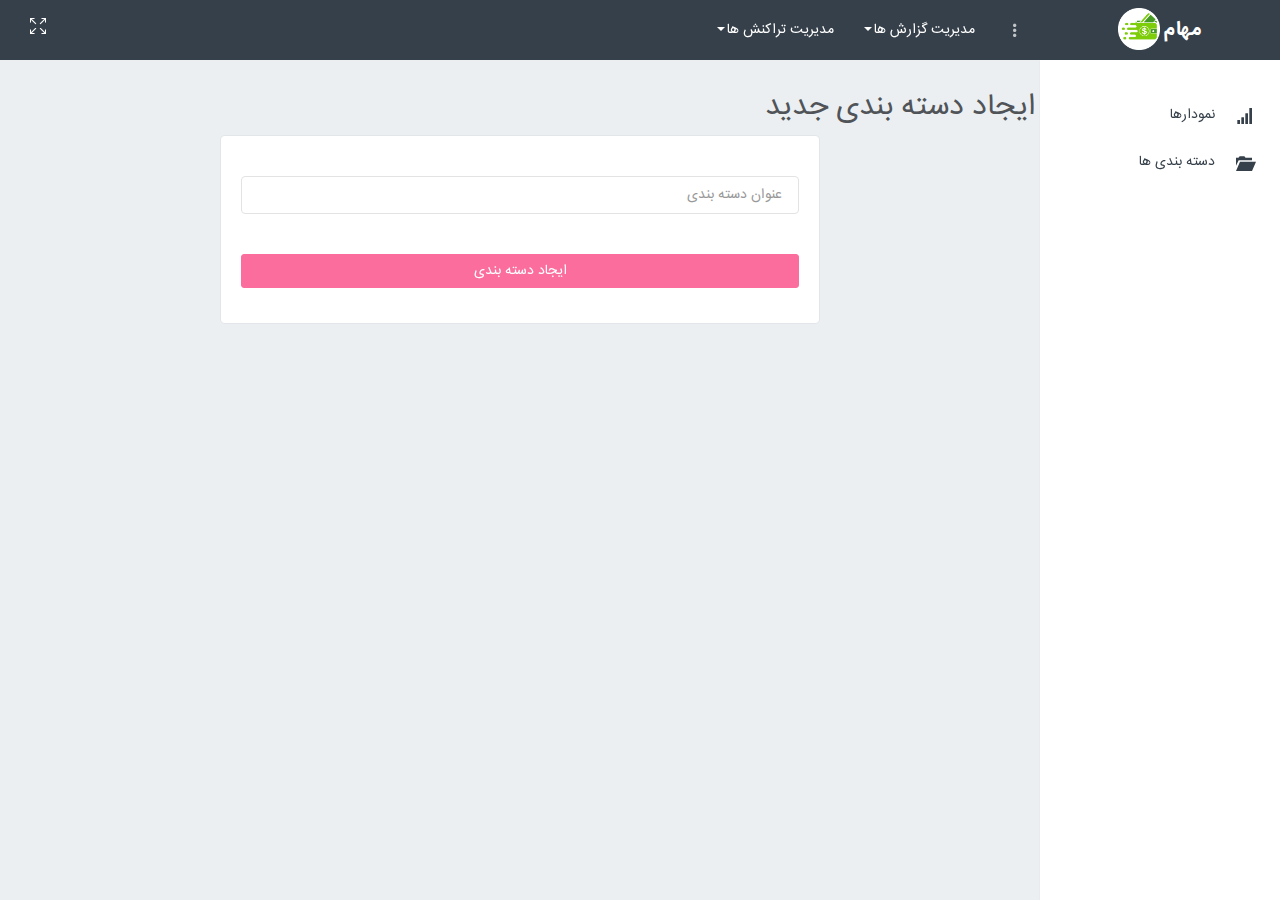
==== commit de509725: "remove unused parts" ====
--- a/add-category.html
+++ b/add-category.html
@@ -80,11 +80,7 @@
                                 <a href="#" id="btn-fullscreen" class="waves-effect waves-light"><i
                                         class="icon-size-fullscreen"></i></a>
                             </li>
-                            <li class="dropdown top-menu-item-xs">
-                                <a href="" class="dropdown-toggle profile waves-effect waves-light"
-                                    data-toggle="dropdown" aria-expanded="true"><img src="assets/images/user.png"
-                                        alt="user-img" class="img-circle"> </a>
-                            </li>
+                             
                         </ul>
                     </div>
                     <!--/.nav-collapse -->
@@ -130,30 +126,57 @@
                     ایجاد دسته بندی جدید
                 </h2>
                 <div class=" card-box" style="max-width:600px; margin:auto;">
-                    <form class="form-horizontal m-t-20">
-
+                    <form class="form-horizontal m-t-20" id="create-category-form">
                         <div class="form-group ">
                             <div class="col-xs-12">
-                                <input class="form-control" type="text" required="" placeholder=" عنوان دسته بندی">
+                                <input class="form-control" type="text" id="category-title" required="" placeholder=" عنوان دسته بندی">
                             </div>
                         </div>
-
-                        
                         <div class="form-group text-center m-t-40">
                             <div class="col-xs-12">
-                                <button class="btn btn-pink btn-block text-uppercase waves-effect waves-light sm"
-                                    type="submit">ایجاد دسته بندی</button>
+                                <button class="btn btn-pink btn-block text-uppercase waves-effect waves-light sm" type="submit">
+                                    ایجاد دسته بندی
+                                </button>
                             </div>
                         </div>
                     </form>
                 </div>
             </div>
-        </div>
-
-
-        <script>
-            var resizefunc = [];
-        </script>
+            
+            <script>
+                const createCategoryForm = document.getElementById('create-category-form');
+                const categoryTitleInput = document.getElementById('category-title');
+            
+                createCategoryForm.addEventListener('submit', async (event) => {
+                    event.preventDefault();
+                    const categoryTitle = categoryTitleInput.value.trim();
+            
+                    try {
+                        const response = await fetch('http://localhost:3001/pfm/create-category', {
+                            method: 'POST',
+                            headers: {
+                                'Content-Type': 'application/json'
+                            },
+                            body: JSON.stringify({ title: categoryTitle })
+                        });
+            
+                        if (response.ok) {
+                            const data = await response.json();
+                            console.log('Category created:', data);
+                            alert('دسته بندی مورد نظر با موفقیت ساخته شد');
+                            // Reset the form
+                            createCategoryForm.reset();
+                        } else {
+                            const error = await response.json();
+                            console.error('Error creating category:', error);
+                            alert(`Error: ${error.error}`);
+                        }
+                    } catch (error) {
+                        console.error('Error:', error);
+                        alert(`Error: ${error.message}`);
+                    }
+                });
+            </script>
 
         <!-- jQuery  -->
         <script src="assets/js/jquery.min.js"></script>
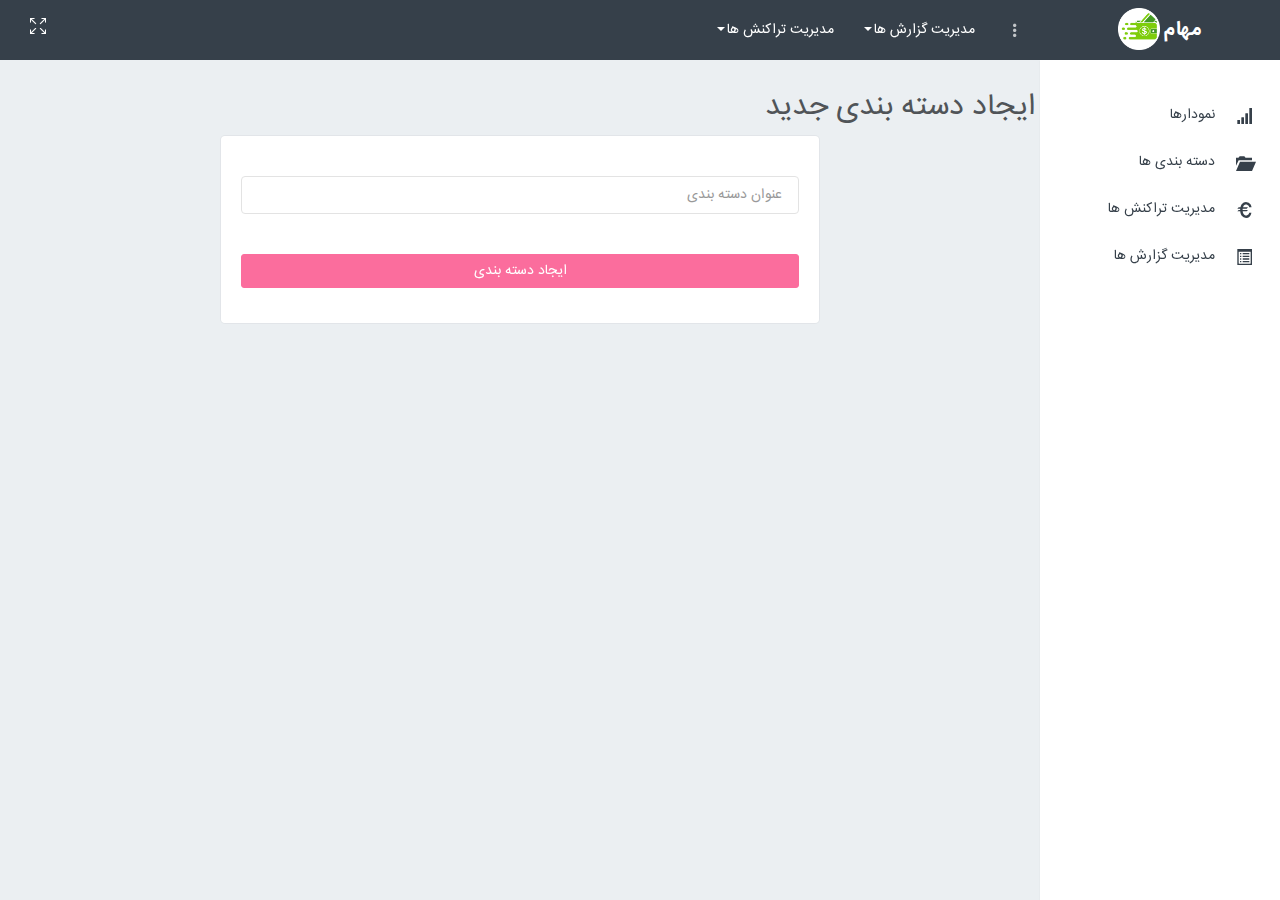
==== commit 50d8d43e: "fix responsive problem" ====
--- a/add-category.html
+++ b/add-category.html
@@ -111,6 +111,28 @@
                                 <li><a href="file:///C:/Users/No1/Desktop/kntu/4022/net/prj/add-category.html"> ایجاد دسته بندی جدید</a></li>
                             </ul>
                         </li>
+                        <li class="has_sub">
+                            <a href="javascript:void(0);" class="waves-effect"><i
+                                    class="glyphicon  glyphicon-euro"></i><span>
+                                    مدیریت تراکنش ها </span></a>
+                            <ul class="list-unstyled">
+                                <li><a href="file:///C:/Users/No1/Desktop/kntu/4022/net/prj/add-transaction.html">ایجاد
+                                        تراکنش جدید</a></li>
+                                <li><a href="file:///C:/Users/No1/Desktop/kntu/4022/net/prj/transactions-list.html">
+                                        لیست تراکنش ها</a></li>
+                            </ul>
+                        </li>
+                        <li class="has_sub">
+                            <a href="javascript:void(0);" class="waves-effect"><i
+                                    class="glyphicon  glyphicon-list-alt"></i><span>
+                                    مدیریت گزارش ها </span></a>
+                            <ul class="list-unstyled">
+                                <li><a href="file:///C:/Users/No1/Desktop/kntu/4022/net/prj/monthly-report.html"> گزارش
+                                        ماهانه</a></li>
+                                <li><a href="file:///C:/Users/No1/Desktop/kntu/4022/net/prj/yearly-report.html"> گزارش
+                                        سالانه</a></li>
+                            </ul>
+                        </li>
                     </ul>
 
                     <div class="clearfix"></div>
